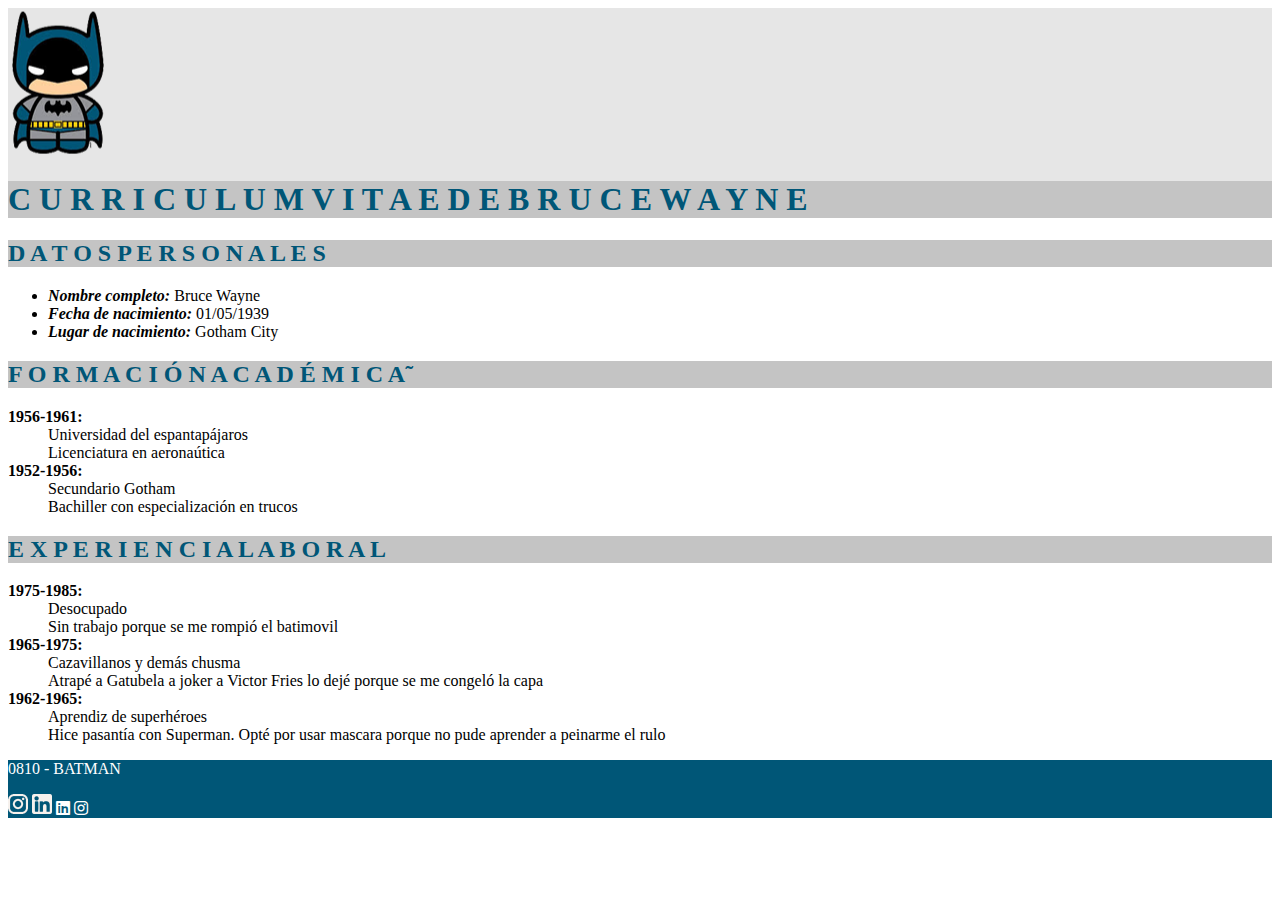
==== FrontEnd/CurriculumBatman/index.html @ 0f6983c4 "actualizacion para FronEnd" ====
<!DOCTYPE html>
<html lang="es">
<head>
    <meta charset="UTF-8">
    <meta http-equiv="X-UA-Compatible" content="IE=edge">
    <meta name="viewport" content="width=device-width, initial-scale=1.0">
    <title>Curriculum Batman</title>
    <link rel="stylesheet" href="./css/style.css">
</head>
<body>
    <link rel="stylesheet" href="https://use.fontawesome.com/releases/v5.15.2/css/all.css">
    <header>
        <div>
            <img src="./img/fotoPerfil.png" alt="logo">
        </div>
        <article>
        <h1>C U R R I C U L U M    V I T A E    D E    B R U C E    W A Y N E</h1>
        </article>
    </header>
    
    <main>
        <section id="datosPersonal">
            <h2>D A T O S   P E R S O N A L E S</h2>
            <ul>
                <li><span>Nombre completo:</span> Bruce Wayne</li>
                <li><span>Fecha de nacimiento:</span> 01/05/1939</li>
                <li><span>Lugar de nacimiento:</span> Gotham City</li>
            </ul>
        </section>

        <section id="formacionAcademica">
            <h2>F O R M A C I Ó N   A C A D É M I C A˜</h2>
            <dl>
                <dt>1956-1961:</dt>
                <dd>Universidad del espantapájaros</dd> 
                <dd>Licenciatura en aeronaútica</dd>
                <dt>1952-1956: </dt>
                <dd>Secundario Gotham</dd>
                <dd>Bachiller con especialización en trucos</dd>
            </dl>
        </section>       

        <section id="experienciaLaboral">
            <h2>E X P E R I E N C I A   L A B O R A L</h2>
            <dl>
                <dt>1975-1985:</dt>
                <dd>Desocupado</dd>
                <dd>Sin trabajo porque se me rompió el batimovil</dd>
                <dt>1965-1975: 
                <dd>Cazavillanos y demás chusma</dd>
                <dd>Atrapé a Gatubela a joker a Victor Fries lo dejé porque se me congeló la capa</dt>
                </dd>
                <dt>1962-1965:</dt>
                <dd>Aprendiz de superhéroes</dd>
                <dd>Hice pasantía con Superman. Opté por usar mascara porque no pude aprender a peinarme el rulo</dd>
            </dl>
        </section>
    </main>

    <footer>
        <p>0810 - BATMAN</p>
        <img src="./img/ico_instagram.png" alt="icono IG">
        <img src="./img/ico_linkedin.png" alt="icono linkedin">
        <i class="fab fa-linkedin"></i>
        <i class="fab fa-instagram"></i>
    </footer>
</body>
</html>
---- FrontEnd/CurriculumBatman/css/style.css ----
header{
    background-color: #E6E6E6;
}

header div img{
    width: 100px;
}

header article{
    background-color: #C4C4C4;
}

h1{
    font-family: 'Times New Roman';
    font-style: normal;
    font-weight: bold;
    color: #005677;

}

h2{
    background-color: #C4C4C4;
    color:#005677;
}
#datosPersonal span{
    font-style: italic;
    font-weight: bold;
}
dt{
    font-weight: bold;
}
footer{
    color: white;
    background-color: #005677;
}
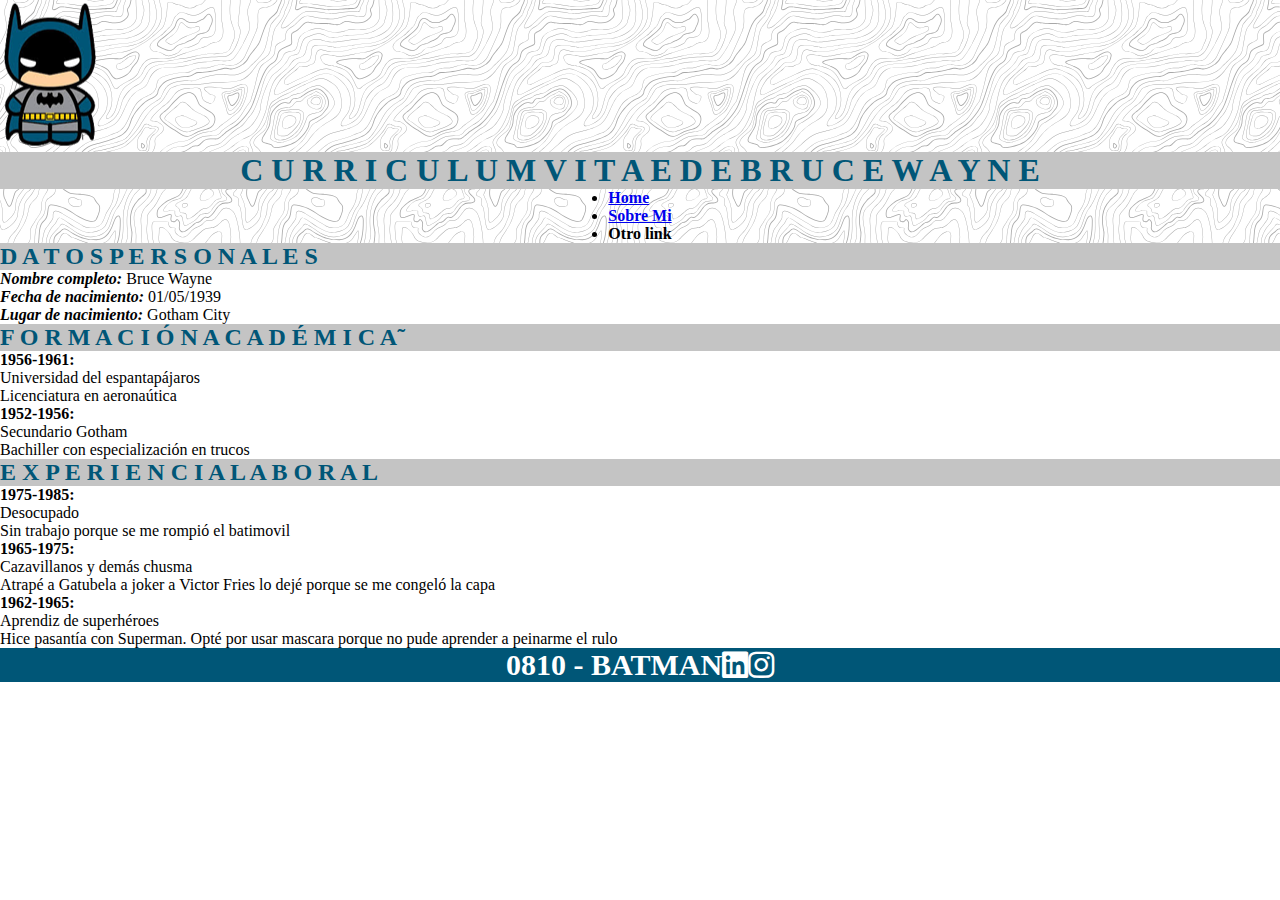
==== commit 9a943a20: "actualizacion" ====
--- a/FrontEnd/CurriculumBatman/index.html
+++ b/FrontEnd/CurriculumBatman/index.html
@@ -5,17 +5,29 @@
     <meta http-equiv="X-UA-Compatible" content="IE=edge">
     <meta name="viewport" content="width=device-width, initial-scale=1.0">
     <title>Curriculum Batman</title>
+    <link rel="stylesheet" href="https://use.fontawesome.com/releases/v5.15.2/css/all.css">
     <link rel="stylesheet" href="./css/style.css">
 </head>
 <body>
-    <link rel="stylesheet" href="https://use.fontawesome.com/releases/v5.15.2/css/all.css">
     <header>
         <div>
             <img src="./img/fotoPerfil.png" alt="logo">
         </div>
+        
         <article>
         <h1>C U R R I C U L U M    V I T A E    D E    B R U C E    W A Y N E</h1>
         </article>
+
+        <nav>
+            <ul>
+                <li><a href="./index.html">Home</a></li>
+                <li><a href="./sobreMi.html">Sobre Mi</a></li>
+                <li>Otro link</li>
+            </ul>
+        </nav>
+
+    
+    
     </header>
     
     <main>
@@ -59,8 +71,6 @@
 
     <footer>
         <p>0810 - BATMAN</p>
-        <img src="./img/ico_instagram.png" alt="icono IG">
-        <img src="./img/ico_linkedin.png" alt="icono linkedin">
         <i class="fab fa-linkedin"></i>
         <i class="fab fa-instagram"></i>
     </footer>
--- a/FrontEnd/CurriculumBatman/css/style.css
+++ b/FrontEnd/CurriculumBatman/css/style.css
@@ -1,7 +1,13 @@
-header{
-    background-color: #E6E6E6;
+*{
+    padding: 0;
+    margin: 0;
 }
 
+header{
+    background-color: #ffffff;
+    background-image: url("data:image/svg+xml,%3Csvg xmlns='http://www.w3.org/2000/svg' width='600' height='600' viewBox='0 0 600 600'%3E%3Cpath fill='%23000000' fill-opacity='0.34' d='M600 325.1v-1.17c-6.5 3.83-13.06 7.64-14.68 8.64-10.6 6.56-18.57 12.56-24.68 19.09-5.58 5.95-12.44 10.06-22.42 14.15-1.45.6-2.96 1.2-4.83 1.9l-4.75 1.82c-9.78 3.75-14.8 6.27-18.98 10.1-4.23 3.88-9.65 6.6-16.77 8.84-1.95.6-3.99 1.17-6.47 1.8l-6.14 1.53c-5.29 1.35-8.3 2.37-10.54 3.78-3.08 1.92-6.63 3.26-12.74 5.03a384.1 384.1 0 0 1-4.82 1.36c-2.04.58-3.6 1.04-5.17 1.52a110.03 110.03 0 0 0-11.2 4.05c-2.7 1.15-5.5 3.93-8.78 8.4a157.68 157.68 0 0 0-6.15 9.2c-5.75 9.07-7.58 11.74-10.24 14.51a50.97 50.97 0 0 1-4.6 4.22c-2.33 1.9-10.39 7.54-11.81 8.74a14.68 14.68 0 0 0-3.67 4.15c-1.24 2.3-1.9 4.57-2.78 8.87-2.17 10.61-3.52 14.81-8.2 22.1-4.07 6.33-6.8 9.88-9.83 12.99-.47.48-.95.96-1.5 1.48l-3.75 3.56c-1.67 1.6-3.18 3.12-4.86 4.9a42.44 42.44 0 0 0-9.89 16.94c-2.5 8.13-2.72 15.47-1.76 27.22.47 5.82.51 6.36.51 8.18 0 10.51.12 17.53.63 25.78.24 4.05.56 7.8.97 11.22h.9c-1.13-9.58-1.5-21.83-1.5-37 0-1.86-.04-2.4-.52-8.26-.94-11.63-.72-18.87 1.73-26.85a41.44 41.44 0 0 1 9.65-16.55c1.67-1.76 3.18-3.27 4.83-4.85.63-.6 3.13-2.96 3.75-3.57a71.6 71.6 0 0 0 1.52-1.5c3.09-3.16 5.86-6.76 9.96-13.15 4.77-7.42 6.15-11.71 8.34-22.44.86-4.21 1.5-6.4 2.68-8.6.68-1.25 1.79-2.48 3.43-3.86 1.38-1.15 9.43-6.8 11.8-8.72 1.71-1.4 3.26-2.81 4.7-4.3 2.72-2.85 4.56-5.54 10.36-14.67a156.9 156.9 0 0 1 6.1-9.15c3.2-4.33 5.9-7.01 8.37-8.07 3.5-1.5 7.06-2.77 11.1-4.02a233.84 233.84 0 0 1 7.6-2.2l2.38-.67c6.19-1.79 9.81-3.16 12.98-5.15 2.14-1.33 5.08-2.33 10.27-3.65l6.14-1.53c2.5-.63 4.55-1.2 6.52-1.82 7.24-2.27 12.79-5.06 17.15-9.05 4.05-3.72 9-6.2 18.66-9.9l4.75-1.82c1.87-.72 3.39-1.31 4.85-1.91 10.1-4.15 17.07-8.32 22.76-14.4 6.05-6.45 13.95-12.4 24.49-18.92 1.56-.96 7.82-4.6 14.15-8.33v-64.58c-4 8.15-8.52 14.85-12.7 17.9-2.51 1.82-5.38 4.02-9.04 6.92a1063.87 1063.87 0 0 0-6.23 4.98l-1.27 1.02a2309.25 2309.25 0 0 1-4.87 3.9c-7.55 6-12.9 10.05-17.61 13.19-3.1 2.06-3.86 2.78-8.06 7.13-5.84 6.07-11.72 8.62-29.15 10.95-11.3 1.5-20.04 4.91-30.75 11.07-1.65.94-7.27 4.27-6.97 4.1-2.7 1.58-4.69 2.69-6.64 3.66-5.63 2.8-10.47 4.17-15.71 4.17-17.13 0-41.44 11.51-51.63 22.83-12.05 13.4-31.42 27.7-45.25 31.16-7.4 1.85-11.85 7.05-14.04 14.69-1.26 4.4-1.58 8.28-1.58 13.82 0 .82.01.98.24 3.63.45 5.18.35 8.72-.77 13.26-1.53 6.2-4.89 12.6-10.59 19.43-13.87 16.65-22.88 46.58-22.88 71.68 0 2.39.02 4.26.06 8.75.12 10.8.1 15.8-.22 21.95-.56 11.18-2.09 20.73-5 29.3h-1.05c2.94-8.56 4.49-18.12 5.05-29.35.31-6.13.34-11.1.22-21.9-.04-4.48-.06-6.36-.06-8.75 0-25.32 9.07-55.47 23.12-72.32 5.6-6.72 8.88-12.99 10.38-19.03 1.09-4.4 1.18-7.85.74-12.93-.23-2.7-.24-2.86-.24-3.72 0-5.62.32-9.57 1.62-14.1 2.28-7.95 6.97-13.44 14.76-15.39 13.6-3.4 32.82-17.59 44.75-30.84C409 360.14 433.58 348.5 451 348.5c5.07 0 9.77-1.33 15.26-4.07 1.93-.96 3.9-2.05 6.58-3.62-.3.18 5.33-3.16 6.98-4.11 10.82-6.21 19.66-9.67 31.11-11.2 17.23-2.3 22.9-4.75 28.57-10.64 4.25-4.41 5.04-5.16 8.22-7.28 4.68-3.11 10.01-7.14 17.55-13.14a1113.33 1113.33 0 0 0 4.86-3.89l1.28-1.02a4668.54 4668.54 0 0 1 6.23-4.98c3.67-2.9 6.55-5.12 9.07-6.95 4.37-3.19 9.16-10.56 13.29-19.4v66.9zm0-116.23c-.62.01-1.27.06-1.95.13-6.13.63-13.83 3.45-21.83 7.45-3.64 1.82-8.46 2.67-14.17 2.71-4.7.04-9.72-.47-14.73-1.33-1.7-.3-3.26-.61-4.67-.93a31.55 31.55 0 0 0-3.55-.57 273.4 273.4 0 0 0-16.66-.88c-10.42-.16-17.2.74-17.97 2.73-.38.97.6 2.55 3.03 4.87 1.01.97 2.22 2.03 4.04 3.55a1746.07 1746.07 0 0 0 4.79 4.02c1.39 1.2 3.1 1.92 5.5 2.5.7.16.86.2 2.64.54 3.53.7 5.03 1.25 6.15 2.63 1.41 1.76 1.4 4.54-.15 8.88-2.44 6.83-5.72 10.05-10.19 10.33-3.63.23-7.6-1.29-14.52-5.06-4.53-2.47-6.82-7.3-8.32-15.26-.17-.87-.32-1.78-.5-2.86l-.43-2.76c-1.05-6.58-1.9-9.2-3.73-10.11-.81-.4-1.59-.74-2.36-1-2.27-.77-4.6-1.02-8.1-.92-2.29.07-14.7 1-13.77.93-20.55 1.37-28.8 5.05-37.09 14.99a133.07 133.07 0 0 0-4.25 5.44l-2.3 3.09-2.51 3.32c-4.1 5.36-7.06 8.48-10.39 11.12-.65.52-1.33 1.04-2.13 1.62l-4.11 2.94a106.8 106.8 0 0 0-5.16 3.99c-4.55 3.74-9.74 8.6-16.25 15.38-8.25 8.58-11.78 13.54-11.7 15.95.07 1.65 1.64 2.11 6.79 2.38 1.61.09 2.15.12 2.98.2 2.95.24 5.09.73 6.81 1.68 7.48 4.15 11.63 7.26 13.95 11.58 3.3 6.15.8 12.88-8.89 20.26-8.28 6.3-11.1 10.37-11.31 14.96-.06 1.17 0 1.93.26 4.43.69 6.47.25 10.65-2.8 17.42a44.23 44.23 0 0 1-4.16 7.53c-2.82 3.97-5.47 5.74-10.6 7.69-.43.16-3.34 1.23-4.27 1.59-1.8.68-3.38 1.36-5.01 2.14-4.18 2-8.4 4.6-13.1 8.24-8.44 6.51-13.23 14.56-15.98 25.06-1.1 4.2-1.55 6.81-2.8 15.21-1.26 8.6-2.17 12.64-4.08 16.55-2.1 4.28-11.93 26.59-12.97 28.88a382.7 382.7 0 0 1-6.37 13.41c-4.07 8.11-7.61 14.07-10.73 17.81-5.38 6.46-8.98 14.37-13.77 28.42a810.14 810.14 0 0 0-1.89 5.6c-1.8 5.35-2.96 8.6-4.26 11.85-6.13 15.32-25.43 26.31-46.46 26.31-11.2 0-20.58-2.74-31.02-8.55-5.6-3.13-4.55-2.42-22.26-14.54-14.33-9.8-17.7-10.73-20.47-6.9-.37.5-1.81 2.74-1.83 2.77a52.24 52.24 0 0 1-4.94 5.9c-.73.79-5.52 5.87-6.97 7.45-2.38 2.6-4.3 4.81-5.98 6.93a45.6 45.6 0 0 0-5.08 7.66c-1.29 2.57-1.9 5.25-2.66 10.6a997.6 997.6 0 0 1-.46 3.18h-1l.47-3.32c.77-5.45 1.4-8.2 2.75-10.9a46.54 46.54 0 0 1 5.2-7.84c1.7-2.14 3.63-4.38 6.03-6.98 1.45-1.59 6.24-6.68 6.96-7.46a51.58 51.58 0 0 0 4.84-5.78s1.47-2.26 1.86-2.8c3.25-4.5 7.08-3.44 21.84 6.67 17.67 12.08 16.62 11.38 22.19 14.48 10.3 5.73 19.5 8.43 30.53 8.43 20.65 0 39.57-10.77 45.54-25.69a219.7 219.7 0 0 0 4.24-11.8 6752.32 6752.32 0 0 0 1.88-5.6c4.83-14.16 8.47-22.14 13.96-28.73 3.05-3.66 6.56-9.57 10.6-17.61 1.97-3.93 4.04-8.31 6.35-13.38 1.03-2.28 10.88-24.61 12.98-28.91 1.85-3.79 2.75-7.76 4-16.25 1.24-8.44 1.7-11.07 2.81-15.32 2.8-10.7 7.71-18.94 16.33-25.6a73.18 73.18 0 0 1 13.29-8.35c1.66-.8 3.27-1.48 5.08-2.18.94-.36 3.86-1.43 4.28-1.59 4.95-1.88 7.44-3.55 10.14-7.33 1.35-1.9 2.68-4.3 4.06-7.37 2.97-6.58 3.39-10.59 2.72-16.9a27.13 27.13 0 0 1-.27-4.58c.22-4.94 3.21-9.24 11.7-15.7 9.33-7.11 11.66-13.34 8.62-19-2.2-4.09-6.25-7.12-13.55-11.17-1.57-.88-3.6-1.33-6.42-1.57-.8-.07-1.34-.1-2.95-.19-5.77-.3-7.63-.85-7.72-3.34-.1-2.81 3.5-7.87 11.97-16.69 6.53-6.8 11.75-11.69 16.33-15.45 1.79-1.47 3.42-2.72 5.2-4.03l4.12-2.94c.79-.58 1.46-1.08 2.1-1.59 3.26-2.6 6.16-5.65 10.21-10.94a383.2 383.2 0 0 0 2.5-3.32l2.31-3.09c1.8-2.39 3.04-4 4.29-5.48 8.47-10.17 16.98-13.96 37.27-15.3-.44.02 12-.9 14.32-.98 3.62-.1 6.05.16 8.46.98.8.27 1.62.62 2.47 1.04 2.27 1.14 3.17 3.87 4.27 10.85l.44 2.76c.17 1.07.33 1.97.5 2.83 1.44 7.69 3.62 12.29 7.8 14.57 6.76 3.68 10.6 5.15 13.99 4.94 4-.25 6.99-3.17 9.3-9.67 1.45-4.04 1.46-6.49.32-7.92-.9-1.12-2.28-1.62-5.57-2.27a55.8 55.8 0 0 1-2.67-.55c-2.54-.6-4.39-1.4-5.93-2.71a252.63 252.63 0 0 0-4.78-4.01 84.35 84.35 0 0 1-4.08-3.6c-2.73-2.6-3.86-4.43-3.28-5.95 1.02-2.64 7.82-3.54 18.93-3.37a230.56 230.56 0 0 1 16.73.88c2.76.39 3.2.49 3.68.6 1.4.3 2.95.62 4.62.91a82.9 82.9 0 0 0 14.56 1.32c5.56-.04 10.24-.86 13.73-2.6 8.1-4.05 15.89-6.9 22.17-7.56.7-.07 1.4-.11 2.05-.13v1zm0-100.94v1.5c-8.62 16.05-17.27 29.55-23.65 35.92-3.19 3.2-7.62 4.9-13.54 5.56-4.45.48-8.28.4-19.18-.2-9.91-.55-15.32-.44-20.52.78a84.05 84.05 0 0 1-15 2.11l-2.25.14c-12.49.75-19.37 1.78-32.72 5.74-4.5 1.33-9.27 2.49-14.3 3.48a246.27 246.27 0 0 1-32.6 3.97c-7.56.45-13.21.57-20.24.57-5.4 0-11.9 1.61-18 5.18-8.3 4.87-15.06 12.87-19.53 24.5a68.57 68.57 0 0 1-4.56 9.8c-3.6 6.2-6.92 8.99-13.38 12.18l-4.03 1.96a64.48 64.48 0 0 0-15.16 10.25c-8.2 7.33-13.72 16.63-22.54 35.6l-2.08 4.49c-7.3 15.7-11.5 23.3-17.35 29.87-7.7 8.66-20.25 14.42-40.31 20.08-4.37 1.23-19.04 5.08-19.24 5.13-6.92 1.87-11.68 3.34-15.63 4.92-10.55 4.22-18.71 10.52-36.38 26.52l-1.7 1.54c-8.58 7.76-13.41 11.9-18.81 15.88-3.95 2.9-8 5.67-12.97 8.91-2.06 1.34-10.3 6.6-12.33 7.94-11.52 7.5-18.53 13.04-24.62 20.08a62.01 62.01 0 0 0-6.44 8.85c-4.13 6.91-6.27 13.15-9.2 25.11l-1.54 6.26c-.6 2.45-1.15 4.54-1.72 6.58-2.97 10.7-6.9 17.36-14.78 26.91L69.6 491a148.51 148.51 0 0 0-4.19 5.3 23.9 23.9 0 0 0-3.44 6.28c-1.16 3.23-1.52 5.9-1.87 11.94-.58 10.05-1.42 15.04-4.63 22.67-1.57 3.72-5.66 14.02-6.41 15.8a73.46 73.46 0 0 1-3.57 7.4c-2.88 5.14-6.71 10.12-13.12 16.95-5.96 6.36-8.87 10.9-10.61 16a56.88 56.88 0 0 0-1.38 4.82l-.46 1.84h-1.03l.52-2.08c.52-2.09.92-3.49 1.4-4.9 1.8-5.25 4.78-9.9 10.84-16.36 6.35-6.78 10.13-11.7 12.97-16.77a72.5 72.5 0 0 0 3.52-7.29c.75-1.76 4.84-12.06 6.4-15.8 3.17-7.5 3.99-12.4 4.56-22.33.35-6.14.72-8.88 1.93-12.23a24.9 24.9 0 0 1 3.58-6.54c1.27-1.7 2.6-3.37 4.22-5.34l4.11-4.95c7.8-9.46 11.66-16 14.59-26.54.56-2.04 1.1-4.12 1.71-6.56l1.53-6.26c2.96-12.04 5.13-18.36 9.32-25.39 1.84-3.08 4-6.05 6.54-8.99 6.17-7.12 13.24-12.7 24.83-20.26 2.05-1.33 10.28-6.6 12.33-7.94 4.96-3.22 9-5.98 12.92-8.87 5.37-3.95 10.19-8.08 18.74-15.82l1.7-1.54c17.76-16.09 25.98-22.43 36.67-26.7 4-1.6 8.8-3.09 15.75-4.96.21-.06 14.87-3.9 19.22-5.13 19.9-5.61 32.32-11.31 39.85-19.78 5.76-6.48 9.93-14.02 17.18-29.64l2.09-4.5c8.87-19.07 14.44-28.46 22.77-35.9a65.48 65.48 0 0 1 15.38-10.4l4.04-1.97c6.3-3.1 9.47-5.77 12.96-11.77a67.6 67.6 0 0 0 4.48-9.67c4.56-11.84 11.47-20.02 19.97-25 6.25-3.66 12.93-5.32 18.5-5.32 7.01 0 12.65-.12 20.17-.57a245.3 245.3 0 0 0 32.47-3.96c5-.98 9.75-2.13 14.22-3.45 13.43-3.98 20.38-5.02 32.94-5.78l2.24-.14c5.76-.37 9.8-.9 14.85-2.09 5.31-1.25 10.79-1.35 22.6-.7 9.04.5 12.84.58 17.21.1 5.71-.62 9.94-2.26 12.95-5.26 6.44-6.45 15.3-20.37 24.35-36.72zm0 450.21c-1.28-4.6-2.2-10.55-3.33-20.25l-.24-2.04-.23-2.03c-1.82-15.7-3.07-21.98-5.55-24.47-2.46-2.46-3.04-5.03-2.52-8.64.1-.6.18-1.1.39-2.15.69-3.54.77-5.04.08-6.84-.91-2.38-3.31-4.41-7.79-6.26-5.08-2.09-6.52-4.84-4.89-8.44.66-1.45 1.79-3.02 3.52-5.01 1.04-1.2 5.48-5.96 5.08-5.53 6.15-6.7 8.98-11.34 8.98-16.48a15.2 15.2 0 0 1 6.5-12.89v1.26a14.17 14.17 0 0 0-5.5 11.63c0 5.47-2.93 10.29-9.24 17.16.38-.42-4.04 4.33-5.07 5.5-1.67 1.93-2.75 3.43-3.36 4.77-1.37 3.04-.23 5.22 4.36 7.1 4.71 1.95 7.32 4.16 8.34 6.83.78 2.04.7 3.67-.03 7.4-.2 1.03-.3 1.51-.38 2.09-.48 3.33.03 5.59 2.23 7.8 2.74 2.74 3.98 8.96 5.84 25.06l.24 2.03.23 2.04c.82 7.01 1.53 12.06 2.34 16.03v4.33zm0-62.16c-1.4-3.13-4.43-9.9-4.95-11.17-1.02-2.53-1.25-3.8-.91-5.18.2-.84 2.05-4.68 2.32-5.33a70.79 70.79 0 0 0 3.54-11.2v3.99a62.82 62.82 0 0 1-2.62 7.6c-.31.75-2.09 4.46-2.27 5.18-.28 1.12-.08 2.22.87 4.57.41 1.02 2.5 5.7 4.02 9.09v2.45zm0-85.09c-1.65 1.66-3.66 2.9-6.4 4.13-.25.1-13.97 5.47-20.4 8.43-9.35 4.32-16.7 5.9-23.03 5.25-5.08-.53-9.02-2.25-14.77-5.92l-3.2-2.07a77.4 77.4 0 0 0-5.44-3.27c-4.05-2.18-3.25-5.8 1.47-10.47 3.71-3.68 9.6-7.93 18.73-13.8l4.46-2.82c17.95-11.33 18.22-11.5 22.27-14.74 11.25-9 19.69-14.02 26.31-15.1v1.02c-6.37 1.1-14.62 6-25.69 14.86-4.1 3.28-4.34 3.44-22.36 14.8a652.4 652.4 0 0 0-4.45 2.83c-9.07 5.83-14.92 10.05-18.57 13.66-4.31 4.28-4.95 7.13-1.7 8.88 1.7.91 3.29 1.88 5.5 3.3l3.2 2.08c5.64 3.59 9.45 5.25 14.34 5.76 6.13.64 13.32-.9 22.52-5.15 6.46-2.98 20.18-8.35 20.4-8.44 3.04-1.37 5.1-2.71 6.81-4.69v1.47zm0-41.37v1c-6.56.26-12.11 3.13-19.71 9.08l-4.63 3.68a51.87 51.87 0 0 1-4.4 3.14c-.82.52-5.51 3.33-6.22 3.76-3.31 2-6.15 3.8-8.87 5.6a112.61 112.61 0 0 0-8.16 5.92c-4.61 3.72-7.4 6.9-7.97 9.35-.63 2.67 1.48 4.53 7.05 5.46 10.7 1.78 20.92-.05 30.45-4.65a61.96 61.96 0 0 0 17.1-12.2 41.8 41.8 0 0 0 5.36-7.42v1.92a38.94 38.94 0 0 1-4.64 6.19 62.95 62.95 0 0 1-17.39 12.41c-9.7 4.68-20.13 6.55-31.05 4.73-6.06-1-8.65-3.29-7.85-6.67.64-2.74 3.53-6.05 8.31-9.9 2.35-1.9 5.1-3.88 8.24-5.97 2.73-1.82 5.58-3.61 8.9-5.62.72-.44 5.4-3.24 6.22-3.75 1.26-.8 2.6-1.76 4.3-3.09.8-.62 3.9-3.1 4.63-3.67 7.77-6.1 13.49-9.04 20.33-9.3zm0-154.6v1c-1.75-.24-4.3.23-7.82 1.55-10.01 3.75-13.8 5.07-19.15 6.76-1.78.56-2.63.83-3.87 1.24-1.48.5-3.16.76-6.74 1.16a1550.34 1550.34 0 0 0-2.64.3c-7.8.94-11.28 2.47-11.28 6.07 0 4.45 2.89 13.18 7.96 25.81a57.34 57.34 0 0 1 2.33 7.6 258.32 258.32 0 0 1 .84 3.46c1.86 7.62 3.17 10.71 5.56 11.67 2.21.88 4.7.6 7.47-.72 3.48-1.69 7.22-4.94 11.2-9.47 1.52-1.7 2.97-3.49 4.59-5.57l3.16-4.1c2.59-3.23 6.07-12.21 8.39-20.23v3.45c-2.29 7.2-5.27 14.5-7.61 17.41-.44.55-2.67 3.46-3.15 4.09-1.63 2.1-3.1 3.9-4.62 5.62-4.08 4.61-7.9 7.94-11.53 9.7-2.99 1.44-5.77 1.75-8.28.74-2.84-1.13-4.2-4.34-6.15-12.35a2097.48 2097.48 0 0 1-.84-3.46c-.8-3.2-1.47-5.45-2.28-7.46-5.14-12.8-8.04-21.55-8.04-26.19 0-4.37 3.84-6.06 12.16-7.07a160.9 160.9 0 0 1 2.65-.3c3.5-.39 5.15-.64 6.53-1.1 1.26-.42 2.1-.7 3.88-1.26 5.34-1.68 9.11-3 19.1-6.74 3.53-1.32 6.22-1.84 8.18-1.61zM0 292c10.13-11.31 18.13-23.2 23.07-35.39 3.3-8.14 6.09-16.12 10.81-30.55l1.59-4.84c6.53-19.94 10.11-29.82 14.77-39.56 6.07-12.72 12.55-21.18 20.27-25.54 6.66-3.76 10.2-7.86 12.22-13.15a46.6 46.6 0 0 0 1.86-6.58c1.23-5.2 2.05-7.59 3.93-10.36 2.45-3.62 6.27-6.53 12.1-8.96 15.78-6.58 16.73-7.04 18.05-9.01.65-.98.83-2.15.74-4.51-.03-.73-.23-3.82-.24-4A93.8 93.8 0 0 1 119 94c0-10.04.18-11.37 2.37-13.15.52-.42 1.13-.8 2.07-1.3.27-.14 2.18-1.12 2.84-1.48a68.4 68.4 0 0 0 9.12-5.87c2.06-1.54 2.64-2.14 8.01-7.93 3.78-4.09 6.21-6.36 8.96-8.12 3.64-2.33 7.2-3.12 10.9-2.11 4.4 1.2 10.81 2 18.78 2.46 6.9.4 12.9.5 21.95.5 4.87 0 8.97.47 15.4 1.57 7.77 1.33 9.3 1.54 12.38 1.54 4.05 0 7.43-.88 10.68-2.95 5.06-3.22 8.11-4.67 11.2-5.2 3.62-.64 4.77-.46 16.55 2.06 17.26 3.7 30.85 1.36 41.06-9.7 5.1-5.53 5.48-8.9 3.48-14.8-.83-2.42-1.03-3.1-1.17-4.3-.29-2.52.5-4.71 2.71-6.93 2.65-2.65 4.72-9.17 6.22-18.29h2.03c-1.56 9.71-3.77 16.65-6.83 19.7-1.79 1.8-2.36 3.39-2.14 5.28.11 1 .3 1.63 1.07 3.9 2.22 6.53 1.76 10.66-3.9 16.8-10.77 11.66-25.07 14.13-42.95 10.3-11.42-2.45-12.55-2.62-15.78-2.06-2.77.48-5.62 1.84-10.47 4.92a20.93 20.93 0 0 1-11.76 3.27c-3.25 0-4.81-.22-12.73-1.57C212.74 59.46 208.73 59 204 59c-9.1 0-15.11-.1-22.07-.5-8.09-.47-14.62-1.29-19.2-2.54-5.62-1.53-10.17 1.38-17.85 9.66-5.5 5.94-6.08 6.53-8.28 8.18a70.38 70.38 0 0 1-9.38 6.03c-.68.37-2.58 1.35-2.84 1.49-.84.44-1.35.76-1.75 1.08C121.16 83.6 121 84.8 121 94c0 1.85.06 3.54.17 5.44 0 .17.2 3.28.24 4.03.1 2.75-.13 4.29-1.08 5.71-1.67 2.5-2.27 2.8-18.95 9.74-5.48 2.29-8.99 4.96-11.2 8.24-1.71 2.51-2.47 4.73-3.64 9.7-.83 3.5-1.21 4.92-1.94 6.83-2.18 5.73-6.05 10.19-13.1 14.18-7.3 4.12-13.55 12.28-19.46 24.66-4.6 9.64-8.17 19.46-14.67 39.32l-1.58 4.84c-4.75 14.47-7.54 22.48-10.86 30.69-5.28 13.01-13.95 25.65-24.93 37.6v-2.97zm0 78v-.5l1-.01c6.32 0 7.47 5.2 4.6 13.36a60.36 60.36 0 0 1-5.6 11.3v-1.92a57.76 57.76 0 0 0 4.65-9.72c2.69-7.6 1.71-12.02-3.65-12.02-.34 0-.67 0-1 .02v-46.59a340.96 340.96 0 0 0 13.71-8.34c13.66-9.46 29.79-37.6 29.79-53.59 0-18.1 21.57-72.64 32.23-79.42 12.71-8.09 32.24-27.96 35.8-37.75 1.93-5.3 5.5-7.27 14.42-9.37 6.15-1.44 8.64-2.42 10.67-4.79 1.5-1.74 2.72-4.79 4.33-10.3.23-.78 1.9-6.68 2.43-8.46 3.62-12.08 7.3-18.49 13.47-20.39 2.5-.76 3.03-.98 9.74-3.7 7.49-3.03 11.97-4.43 17.12-4.92 6.75-.65 13.13.75 19.55 4.67 5.43 3.32 12.19 4.72 20.17 4.56 6.03-.12 12.2-1.07 19.83-2.8 1.82-.4 7.38-1.74 8.26-1.94 2.69-.6 4.34-.89 5.48-.89 4.97 0 8.93-.05 14.2-.27 7.9-.32 15.56-.92 22.75-1.88 8.5-1.14 15.9-2.73 21.88-4.82 18.9-6.62 32.64-18.3 33.67-27.59.29-2.56.4-2.96 2.79-11.11 2.33-7.95 3.21-12.93 2.72-18.23-.2-2.24-.69-4.38-1.48-6.42-1.5-3.92-2.63-9.4-3.43-16.18h.9c.77 6.47 1.89 11.72 3.47 15.82a24.93 24.93 0 0 1 1.54 6.69c.5 5.46-.4 10.54-2.77 18.6-2.36 8.06-2.47 8.47-2.74 10.95-1.09 9.75-15.1 21.68-34.33 28.41-6.06 2.12-13.52 3.72-22.09 4.87-7.22.96-14.92 1.57-22.83 1.89-5.3.21-9.27.27-14.25.27-1.04 0-2.64.27-5.26.87-.87.2-6.43 1.53-8.26 1.94-7.68 1.73-13.92 2.7-20.03 2.82-8.15.17-15.1-1.27-20.71-4.7-6.23-3.81-12.4-5.16-18.93-4.54-5.04.48-9.44 1.86-16.84 4.86-6.75 2.74-7.29 2.95-9.82 3.73-5.73 1.76-9.28 7.96-12.81 19.72-.53 1.77-2.2 7.66-2.43 8.46-1.66 5.65-2.91 8.78-4.53 10.67-2.22 2.58-4.84 3.62-12.01 5.3-7.8 1.83-11.13 3.66-12.9 8.54-3.65 10.04-23.32 30.06-36.2 38.25C65.94 190 44.5 244.2 44.5 262c0 16.34-16.3 44.78-30.22 54.41-2.14 1.48-8.24 5.12-14.28 8.68v-1.16 46.09zm0-173.7v-1.11c7.42-3.82 14.55-10.23 21.84-18.98 3.8-4.56 14.21-18.78 15.79-20.55 1.8-2.04 4.06-3.96 7.42-6.45 1.08-.8 4.92-3.57 5.49-3.99 9.36-6.85 14-11.96 15.98-19.36.8-2.98 1.54-6.78 2.46-12.3.23-1.44 2-12.46 2.56-15.79 2.87-16.77 5.73-26.79 10.07-32.1C92.46 52.43 101.5 38.13 101.5 33c0-2.54.34-3.35 6.05-15.71.68-1.49 1.25-2.74 1.77-3.93 2.5-5.75 3.9-10.04 4.14-13.36h1c-.23 3.48-1.66 7.87-4.23 13.76-.52 1.2-1.09 2.45-1.78 3.95-5.54 12.01-5.95 12.99-5.95 15.29 0 5.47-9.09 19.84-20.11 33.31-4.2 5.12-7.03 15.06-9.86 31.64-.57 3.33-2.33 14.33-2.57 15.78-.92 5.56-1.67 9.38-2.48 12.4-2.05 7.68-6.82 12.93-16.35 19.91l-5.49 3.98c-3.3 2.45-5.51 4.34-7.27 6.31-1.53 1.73-11.94 15.93-15.76 20.53-7.52 9.02-14.88 15.6-22.61 19.46zm0 361.83v-4.33c.48 2.36 1 4.35 1.6 6.15 2 6.03 4.6 8.26 8.19 6.59C28.76 557.69 43.5 542.4 43.5 527c0-16.2 6.37-31.99 17.1-46.3 1.88-2.5 3.66-4.4 5.53-6 .73-.62 1.45-1.18 2.3-1.8l2-1.43c3.68-2.68 5.32-5.28 7.08-12.59.75-3.07 1.38-5.02 4.2-13.26l.63-1.88c3.24-9.58 4.56-14.97 4.17-18.65-.48-4.43-3.8-5.23-11.3-1.64a81.12 81.12 0 0 1-9.15 3.7c-13.89 4.67-26.96 5.8-42.66 5.42l-1.95-.05-1.45-.02a39.8 39.8 0 0 0-15.05 2.96A21.81 21.81 0 0 0 0 438.37v-1.26a23.55 23.55 0 0 1 4.55-2.57 40.77 40.77 0 0 1 16.92-3.02l1.95.05c15.6.38 28.57-.75 42.32-5.37a80.12 80.12 0 0 0 9.04-3.65c8.04-3.84 12.16-2.85 12.72 2.43.42 3.89-.92 9.34-4.21 19.08l-.64 1.88c-2.8 8.2-3.43 10.15-4.16 13.18-1.82 7.52-3.59 10.34-7.47 13.16l-2 1.43c-.84.6-1.54 1.15-2.25 1.75a35.45 35.45 0 0 0-5.37 5.84c-10.61 14.15-16.9 29.74-16.9 45.7 0 15.88-15 31.45-34.29 40.45-4.3 2.01-7.39-.66-9.56-7.18-.23-.68-.44-1.39-.65-2.13zm0-62.16v-2.45l1.46 3.27c2.1 4.8 3.46 10.33 4.26 16.77.66 5.3.84 9.3 1.04 18.5.2 9.32.5 12.75 1.63 15.05 1.28 2.6 3.67 2.35 8.29-1.5 17.14-14.3 21.82-22.9 21.82-38.62 0-7.17 1.1-12.39 3.7-17.68 2.27-4.67 3.65-6.62 13.4-19.62a69.8 69.8 0 0 1 7.6-8.79 44.76 44.76 0 0 1 3.54-3.06c.38-.3.64-.52.89-.74a10.47 10.47 0 0 0 2.63-3.32 35.78 35.78 0 0 0 2.26-5.94l.37-1.2.36-1.15c.29-.91.48-1.55.66-2.16.45-1.53.74-2.68.91-3.66.38-2.2.12-3.49-.85-4.15-2.35-1.61-9.28-.24-23.8 4.94-9.54 3.4-16.12 4.17-27.85 4.26-7.71.06-10.43.4-13.25 2.12-3.48 2.12-5.84 6.4-7.58 14.26-.5 2.2-.99 4.19-1.49 5.98v-3.98l.51-2.22c1.8-8.1 4.28-12.6 8.04-14.9 3.04-1.85 5.86-2.2 13.77-2.26 11.61-.09 18.1-.84 27.51-4.2 14.93-5.32 21.95-6.71 24.7-4.83 1.38.94 1.71 2.6 1.28 5.15a33.69 33.69 0 0 1-.94 3.78l-.66 2.17-.36 1.15-.37 1.2a36.64 36.64 0 0 1-2.33 6.1c-.8 1.53-1.61 2.52-2.86 3.61l-.92.77-1.02.83c-.9.74-1.65 1.4-2.47 2.18a68.84 68.84 0 0 0-7.48 8.66c-9.7 12.93-11.07 14.87-13.31 19.46-2.52 5.15-3.59 10.22-3.59 17.24 0 16.04-4.82 24.91-22.18 39.38-5.04 4.2-8.18 4.55-9.83 1.18-1.22-2.5-1.52-5.94-1.73-15.47-.2-9.16-.38-13.15-1.03-18.4-.79-6.34-2.12-11.8-4.19-16.49L0 495.98zM379.27 0h1.04l1.5 5.26c3.28 11.56 4.89 19.33 5.26 27.8.49 11.01-1.52 21.26-6.63 31.17-7.8 15.13-20.47 26.5-36.22 34.1-12.38 5.96-26.12 9.17-36.22 9.17-6.84 0-17.24 1.38-37.27 4.62l-2.27.37c-24.5 3.99-31.65 5-37.46 5-3.49 0-4.08-.08-19.54-2.8-3.56-.64-6.32-1.1-9-1.5-20.23-2.96-31-1.2-31.96 7.86-.1.85-.18 1.72-.29 2.81l-.27 2.73c-1.1 10.9-2.02 15.73-4.31 19.96-2.9 5.34-7.77 7.95-15.63 7.95-10.2 0-12.92.6-15.5 3.17.52-.51-5.03 5.85-8.16 8.7-2.75 2.5-14.32 12.55-15.77 13.83a341.27 341.27 0 0 0-6.54 5.92c-6.97 6.49-11.81 11.76-14.6 16.15-5.92 9.3-10.48 18.04-11.69 24.08-1.66 8.3 3.67 9.54 19.02 1.21a626.23 626.23 0 0 1 44.54-21.9c3.5-1.56 14.04-6.2 15.68-6.95 5.05-2.25 8.3-3.8 10.78-5.15l1.95-1.07 2.18-1.18c1.76-.94 3.38-1.76 5-2.55 18.1-8.72 34.48-10.46 50.33-1.2 22.89 13.34 38.28 37.02 38.28 56.44 0 19.12-.73 25.13-5.18 33.2a45.32 45.32 0 0 1-4.94 7.12c-6.47 7.77-11.81 16.2-12.76 21.27-1.2 6.34 4.69 7.03 20.17-.05 13.31-6.08 22.4-14.95 28.5-26.32a80.51 80.51 0 0 0 6.1-15.13c.9-2.98 3.17-11.65 3.41-12.48a29.02 29.02 0 0 1 1.75-4.83c7.47-14.93 21.09-30.5 36.25-37.24 7.61-3.38 13-9.65 19.4-20.79.84-1.48 4.26-7.64 5.14-9.17 3.52-6.1 6.22-9.7 9.37-11.98 10.15-7.4 28.7-11.1 50.29-11.1 7.52 0 16.54-1.24 27.51-3.58a420.1 420.1 0 0 0 14.96-3.52c-1.3.33 15.54-3.98 19.42-4.89 14.15-3.33 41.07-5.01 64.11-5.01 17.36 0 27.82-9.23 38.53-38.67 6.62-18.21 6.62-26.37 2.69-34.35l-1.18-2.37A13.36 13.36 0 0 1 587.5 58c0-4.03 0-4.01 2.5-24.56.46-3.73.8-6.74 1.12-9.64.9-8.45 1.38-15.2 1.38-20.8 0-.94-.02-1.94-.04-3h1c.03 1.06.04 2.06.04 3 0 5.65-.48 12.43-1.39 20.9-.3 2.91-.66 5.93-1.11 9.66-2.5 20.45-2.5 20.47-2.5 24.44 0 1.97.45 3.57 1.45 5.68.24.51 1.16 2.35 1.17 2.36 4.06 8.24 4.06 16.68-2.65 35.13-10.84 29.8-21.63 39.33-39.47 39.33-22.96 0-49.83 1.68-63.89 4.99-3.86.9-20.69 5.2-19.4 4.88a421.05 421.05 0 0 1-14.99 3.53c-11.04 2.35-20.11 3.6-27.72 3.6-21.4 0-39.76 3.67-49.7 10.9-3 2.19-5.64 5.7-9.1 11.68-.87 1.52-4.29 7.68-5.14 9.17-6.49 11.3-12 17.71-19.86 21.2-14.9 6.63-28.38 22.03-35.75 36.77a28.17 28.17 0 0 0-1.69 4.67c-.23.8-2.5 9.49-3.4 12.5a81.48 81.48 0 0 1-6.19 15.3c-6.2 11.56-15.44 20.58-28.96 26.76-16.1 7.36-23 6.55-21.58-1.04 1-5.29 6.4-13.83 12.99-21.73a44.33 44.33 0 0 0 4.82-6.96c4.35-7.88 5.06-13.77 5.06-32.72 0-19.04-15.19-42.4-37.72-55.55-15.57-9.08-31.62-7.38-49.45 1.21a132.9 132.9 0 0 0-7.14 3.71l-1.95 1.07a158.83 158.83 0 0 1-10.85 5.19c-1.65.74-12.18 5.38-15.69 6.95a625.25 625.25 0 0 0-44.46 21.86c-15.95 8.66-22.37 7.16-20.48-2.29 1.24-6.2 5.83-15.02 11.82-24.42 2.85-4.48 7.74-9.8 14.77-16.34 1.98-1.85 4.12-3.79 6.56-5.94 1.46-1.29 13.02-11.33 15.75-13.82 3.09-2.8 8.6-9.14 8.14-8.67 2.82-2.82 5.75-3.46 16.2-3.46 7.5 0 12.04-2.43 14.75-7.42 2.2-4.07 3.11-8.84 4.2-19.59l.26-2.73.3-2.81c.56-5.42 4.47-8.5 11.23-9.6 5.44-.88 12.51-.51 21.86.86 2.7.4 5.47.86 9.04 1.49 15.33 2.7 15.96 2.8 19.36 2.8 5.73 0 12.9-1.03 37.3-5l2.27-.36c20.1-3.26 30.52-4.64 37.43-4.64 9.95 0 23.54-3.18 35.78-9.08 15.57-7.5 28.09-18.73 35.78-33.65 5.02-9.75 7-19.82 6.51-30.67-.37-8.37-1.96-16.08-5.23-27.57L379.27 0zm13.68 0h1.02c.78 3.9 1.92 8.7 3.51 14.88 3.63 14.05 3.06 27.03-.75 38.77a61 61 0 0 1-11.35 20.68 138.36 138.36 0 0 1-19.32 18.77c-11.32 9.02-23.36 15.49-35.95 18.39a258.63 258.63 0 0 1-22.57 4.07c-3.17.44-6.36.85-10.3 1.32l-9.39 1.12c-11.53 1.41-17.45 2.55-21.64 4.46-9.28 4.21-28.35 6.04-49.21 6.04-1.37 0-2.8-.12-4.3-.35-2.62-.41-5-1.03-9.14-2.29-7.34-2.21-9.63-2.75-12.63-2.56-3.9.23-6.63 2.29-8.47 6.89-1.86 4.66-2.42 7.53-3.34 14.98-1.1 8.98-2.87 12.12-9.97 14.3a40.12 40.12 0 0 0-6.8 2.66c-.63.33-1.16.64-1.76 1.02l-1.34.86c-1.9 1.14-3.86 1.49-9.25 1.49-3.2 0-8.83-.55-9.51-.39-1.22.28-.75-.14-7.14 6.24-1.5 1.5-3.49 3.18-6.32 5.37-1.52 1.18-7.16 5.43-7.94 6.03-4.96 3.78-8.33 6.6-11.06 9.38-4.88 4.98-6.85 9.15-5.56 12.7 1.34 3.67 4.07 4.42 8.9 2.82a55.72 55.72 0 0 0 7.77-3.48c1.5-.77 7.78-4.13 9.37-4.96a116.8 116.8 0 0 1 12.31-5.68 162.2 162.2 0 0 0 11.04-4.84c2.04-.97 10.74-5.16 13-6.22 4.41-2.1 8.1-3.78 11.65-5.29 17.14-7.3 29.32-9.9 37.67-6.65l5.43 2.1c2.3.88 4.17 1.62 6.02 2.38a150.9 150.9 0 0 1 13.07 6c18.34 9.63 30.35 22.13 34.79 39.87 6.96 27.85 3.6 45.53-8.08 62.4-3.97 5.75-3.52 9.2.06 8.97 4.14-.28 10.21-4.95 15.11-12.52 3.1-4.8 5.1-10.45 8.05-21.53l1.69-6.35c.66-2.47 1.24-4.52 1.83-6.5 4.93-16.56 11-27.28 21.56-34.76 7.15-5.06 23.73-15.5 25.48-16.75 6.74-4.81 10.53-9.44 14.34-18 7.74-17.44 21.09-24.34 44.47-24.34 9.36 0 17.91-1.13 29.53-3.49a624.86 624.86 0 0 0 6.2-1.28c2.4-.5 4.07-.84 5.66-1.13 4.03-.74 7.04-1.1 9.61-1.1 4.44 0 9.39-1 31.39-5.99l2.95-.66c16.34-3.67 25.64-5.35 31.66-5.35 1.54 0 2.4.01 6.4.1 7.8.15 12.27.13 17.33-.2 16.41-1.06 26.73-5.36 29.8-14.56a87.1 87.1 0 0 1 3.55-8.83c-.15.31 2.29-4.96 2.9-6.38 5.38-12.3 5.57-21.92-1.44-39.44a86.4 86.4 0 0 1-5.26-20.72c-1.61-11.98-1.38-23.14.1-40.35l.2-2.12h1l-.2 2.2c-1.48 17.15-1.7 28.24-.11 40.14a85.4 85.4 0 0 0 5.2 20.47c7.1 17.78 6.91 27.67 1.43 40.22-.62 1.43-3.06 6.72-2.91 6.4a86.17 86.17 0 0 0-3.52 8.73c-3.23 9.72-13.9 14.15-30.68 15.24-5.1.33-9.58.35-17.42.2-3.98-.09-4.84-.1-6.37-.1-5.91 0-15.18 1.67-31.44 5.32l-2.95.67c-22.16 5.02-27.05 6.01-31.61 6.01-2.5 0-5.45.36-9.43 1.09-1.58.29-3.25.62-5.64 1.11a4894.21 4894.21 0 0 0-6.2 1.29c-11.68 2.37-20.3 3.51-29.73 3.51-23.02 0-36 6.71-43.53 23.66-3.9 8.8-7.82 13.58-14.7 18.5-1.78 1.27-18.36 11.7-25.48 16.75-10.34 7.32-16.3 17.87-21.19 34.23-.58 1.96-1.15 4-1.82 6.47l-1.69 6.35c-2.98 11.18-5 16.9-8.17 21.81-5.05 7.81-11.37 12.68-15.89 12.98-4.7.31-5.3-4.23-.94-10.53 11.52-16.64 14.82-34.03 7.92-61.6-4.35-17.42-16.16-29.72-34.27-39.22-4-2.1-8.2-4-12.99-5.97-1.84-.75-3.7-1.49-6-2.38l-5.43-2.08c-8.03-3.12-20.02-.58-36.92 6.63-3.52 1.5-7.21 3.19-11.61 5.27l-13 6.22c-4.71 2.22-8.16 3.75-11.11 4.88a115.87 115.87 0 0 0-12.21 5.63c-1.58.83-7.86 4.18-9.37 4.96a56.55 56.55 0 0 1-7.9 3.54c-5.3 1.75-8.62.85-10.17-3.43-1.46-4.02.66-8.5 5.8-13.74 2.75-2.82 6.16-5.66 11.15-9.48.79-.6 6.43-4.85 7.94-6.02a66.96 66.96 0 0 0 6.23-5.28c6.74-6.74 6.1-6.16 7.61-6.51.87-.2 6.69.36 9.74.36 5.22 0 7.03-.32 8.74-1.35l1.31-.84c.62-.4 1.18-.72 1.84-1.07a41.07 41.07 0 0 1 6.96-2.72c6.64-2.04 8.22-4.84 9.28-13.47.93-7.53 1.5-10.47 3.4-15.24 1.99-4.95 5.04-7.26 9.34-7.51 3.17-.2 5.5.35 12.97 2.6a63.54 63.54 0 0 0 9.02 2.26c1.45.22 2.83.34 4.14.34 20.71 0 39.7-1.82 48.8-5.96 4.32-1.96 10.29-3.1 21.93-4.53l9.4-1.12c3.92-.48 7.11-.88 10.27-1.32 8.16-1.14 15.4-2.43 22.49-4.06 12.42-2.86 24.33-9.26 35.55-18.2a137.4 137.4 0 0 0 19.18-18.64 60.02 60.02 0 0 0 11.15-20.32c3.76-11.57 4.32-24.36.75-38.23A284.86 284.86 0 0 1 392.95 0zM506.7 0h1.26c-.5.66-.9 1.18-1.17 1.51-3.95 4.96-6.9 7.92-9.82 9.57A10.02 10.02 0 0 1 492 12.5c-2.38 0-4.24.67-6.71 2.21l-2.65 1.71c-4.38 2.8-8.01 4.08-13.64 4.08-5.6 0-9.99-1.26-16.08-4.05a202.63 202.63 0 0 1-2.3-1.06l-2.18-.98c-1.6-.7-2.92-1.17-4.17-1.48a13.42 13.42 0 0 0-3.27-.43c-2.3 0-4.3-.68-11-3.37l-1.56-.62c-5-1.97-8.1-2.82-10.52-2.66-2.93.2-4.42 2.03-4.42 6.15 0 20.76-5.21 50.42-12.15 57.35-7.58 7.59-26.55 23.7-34.06 29.06-13.16 9.4-31.17 20.2-44.11 25.06a106.87 106.87 0 0 1-13.32 4.03c-3.28.78-6.6 1.43-11.25 2.24-.53.1-8.8 1.5-11.5 1.99-4.86.87-9.3 1.74-14 2.76-20.62 4.48-25.07 5.01-38.11 5.01-2.49 0-2.9-.07-14.05-2-2.42-.42-4.31-.73-6.15-1-8.11-1.19-13.83-1.36-17.64-.2-4.54 1.4-5.93 4.65-3.7 10.52 2.02 5.28 4.84 8.61 8.84 10.74 3.26 1.74 6.75 2.6 13.82 3.71 9.42 1.48 10.94 1.75 15.5 2.92a78.2 78.2 0 0 1 18.62 7.37c8.3 4.58 14.58 11.5 19.98 20.89 2.73 4.73 9.46 19.33 10.54 21.19 3.4 5.85 6.26 6.63 10.89 2 4.95-4.94 10.35-8.37 21.13-14.06.47-.25 2.06-1.1 2.12-1.12 7.98-4.21 11.92-6.51 15.87-9.54 5.11-3.9 8.66-8.1 10.77-13.11 8.52-20.24 20.75-33.31 32.46-33.31l5.5.03c10.53.08 17.35.02 24.9-.31 13.66-.62 23.78-2.09 29.39-4.67 5.85-2.7 13.42-5.49 24.18-9.02 3.46-1.14 6.29-2.05 12.7-4.1 7.7-2.45 11.08-3.54 15.17-4.9a1059.43 1059.43 0 0 1 11.33-3.72c3.67-1.2 5.96-2 8.03-2.78a59.88 59.88 0 0 0 6.66-2.94c1.87-.98 3.76-2.1 5.86-3.5 3.48-2.33 6.15-3.13 12.04-4.13l1.15-.2c5.71-1.01 9-2.3 12.76-5.63 7.82-6.96 8.58-23.18 3.84-44.52-1.7-7.67-2.1-19.28-1.57-35.47A837.22 837.22 0 0 1 546.76 0h1l-.15 3.06c-.32 6.42-.53 11.02-.68 15.62-.51 16.1-.12 27.65 1.56 35.21 4.82 21.68 4.04 38.2-4.16 45.48-3.91 3.48-7.37 4.84-13.24 5.87l-1.16.2c-5.76.99-8.32 1.75-11.65 3.98a63.73 63.73 0 0 1-5.96 3.56 60.86 60.86 0 0 1-6.77 2.99c-2.09.79-4.39 1.58-8.07 2.79a5398.31 5398.31 0 0 1-11.32 3.71c-4.1 1.37-7.48 2.46-15.18 4.92-6.42 2.04-9.24 2.95-12.7 4.08-10.73 3.53-18.27 6.3-24.07 8.98-5.76 2.66-15.97 4.14-29.77 4.77-7.56.33-14.4.39-24.95.31l-5.49-.03c-11.19 0-23.16 12.79-31.54 32.7-2.19 5.19-5.84 9.52-11.08 13.52-4.02 3.07-7.99 5.39-16.01 9.62l-2.12 1.12c-10.7 5.65-16.04 9.04-20.9 13.9-5.14 5.14-8.75 4.15-12.45-2.22-1.12-1.92-7.85-16.5-10.54-21.2-5.33-9.24-11.48-16.02-19.6-20.5a77.2 77.2 0 0 0-18.4-7.28c-4.5-1.17-6.02-1.43-15.4-2.9-7.17-1.12-10.74-2-14.13-3.81-4.22-2.25-7.2-5.77-9.3-11.27-2.43-6.39-.78-10.26 4.34-11.83 4-1.22 9.82-1.05 18.08.17 1.84.27 3.74.58 6.17 1 11.02 1.9 11.48 1.98 13.88 1.98 12.96 0 17.35-.52 37.9-4.99 4.71-1.02 9.16-1.9 14.03-2.77 2.71-.48 10.98-1.9 11.5-1.98 4.64-.81 7.95-1.46 11.2-2.23 4.55-1.07 8.76-2.34 13.2-4 12.83-4.81 30.79-15.59 43.88-24.94 7.47-5.33 26.4-21.4 33.94-28.94C407.3 61.98 412.5 32.49 412.5 12c0-4.61 1.86-6.9 5.35-7.15 2.63-.18 5.8.7 10.96 2.73l1.56.62c6.53 2.62 8.53 3.3 10.63 3.3 1.14 0 2.3.16 3.5.46 1.32.33 2.68.82 4.34 1.53a90.97 90.97 0 0 1 3.34 1.52l1.15.54c5.98 2.73 10.23 3.95 15.67 3.95 5.41 0 8.87-1.21 13.1-3.92.2-.13 2.1-1.38 2.66-1.72 2.62-1.63 4.64-2.36 7.24-2.36 1.47 0 2.94-.43 4.47-1.3 2.78-1.56 5.67-4.45 9.54-9.31l.7-.89zM324.54 600h-2.03c.49-2.96.91-6.2 1.28-9.66.44-4.1.76-8.25.98-12.21.08-1.39.14-2.65-.35-7.29-.47-1.94-.93-4.14-1.36-6.54-2.01-11.26-2.66-22.9-1.14-33.78a60.76 60.76 0 0 1 5.18-17.95 70.78 70.78 0 0 1 12.6-18.22c3.38-3.6 5.53-5.5 11.83-10.79 4.5-3.78 6.35-5.56 7.52-7.5.64-1.07.95-2.06.95-3.06 0-1.75 0-1.74-.75-9.23-.36-3.7-.57-6.3-.68-8.96-.5-12.1 1.62-19.6 8.11-21.76 15.9-5.3 25.89-12.1 33.45-25.54C409.6 390.65 425.85 376 436 376c12.36 0 20-1.96 29.41-8.8 6.76-4.92 9.5-6.6 12.47-7.46 2.22-.64 3.8-.74 9.12-.74 1.86 0 3.53-.83 5.57-2.62 1.08-.96 5.11-5.12 5.6-5.6 6.04-5.85 11.98-8.78 20.83-8.78 2.45 0 4.54.04 7.32.12 7.51.23 8.87.17 11.27-.7 3.03-1.1 5.53-3.03 14.75-11.17 8-7.06 10.72-8.92 22.87-16.47 1.44-.9 2.59-1.63 3.69-2.37a69.45 69.45 0 0 0 9.46-7.5c4.12-3.88 8.02-7.85 11.64-11.9v2.98a201.58 201.58 0 0 1-10.27 10.38c-3.18 3-6.2 5.35-9.72 7.7-1.12.76-2.28 1.5-3.75 2.4-12.05 7.5-14.71 9.32-22.6 16.28-9.46 8.35-12.01 10.32-15.39 11.55-2.74 1-4.19 1.06-12.01.82-2.76-.08-4.83-.12-7.26-.12-8.27 0-13.75 2.7-19.43 8.22-.44.43-4.52 4.64-5.68 5.66-2.37 2.09-4.46 3.12-6.89 3.12-5.1 0-6.6.1-8.56.66-2.67.78-5.29 2.37-11.85 7.15-9.8 7.13-17.85 9.19-30.59 9.19-9.22 0-24.96 14.2-34.13 30.49-7.84 13.94-18.24 21.02-34.55 26.46-5.31 1.77-7.21 8.51-6.75 19.78.1 2.6.31 5.19.68 8.84.75 7.62.75 7.58.75 9.43 0 1.38-.42 2.73-1.24 4.09-1.33 2.2-3.26 4.07-7.94 8-6.25 5.24-8.36 7.12-11.67 10.63a68.8 68.8 0 0 0-12.25 17.71 58.8 58.8 0 0 0-5 17.36c-1.49 10.66-.85 22.09 1.13 33.15.43 2.37.88 4.53 1.33 6.44.16.66.3 1.25.6 4.06a249.3 249.3 0 0 1-1.17 16.12c-.37 3.37-.78 6.53-1.25 9.44zm-13.4 0h-1.05l.12-.28c3.07-7.16 4.29-11.83 4.29-18.72 0-3.57-.07-4.93-.76-15.65-.77-12.04-1-19.64-.55-28.3.58-11.5 2.4-22.1 5.81-32.16 1.3-3.8 2.8-7.5 4.55-11.1 3.46-7.14 6.83-12.39 10.42-16.6a59.02 59.02 0 0 1 4.35-4.56c.43-.4 3-2.8 3.67-3.45 5.72-5.6 7.51-11.52 7.51-29.18 0-18.84 2.9-23.77 15.82-28.24 1.09-.37 1.92-.67 2.77-.98a51.3 51.3 0 0 0 6.1-2.7c4.95-2.6 9.64-6.22 14.44-11.42 25.5-27.63 37.15-35.16 56.37-35.16 8.28 0 14.54-1.95 22-6.3 1.78-1.03 13.82-8.82 18.16-11.27 2.83-1.59 5.66-3.03 8.63-4.39 7.92-3.6 13.97-4.45 26.6-4.8 7.53-.2 10.7-.49 14.26-1.58 4.55-1.4 8.06-4 10.93-8.43 2.2-3.41 6.85-7.08 14.66-12.06 1.61-1.03 3.27-2.05 5.65-3.5 9.53-5.85 11.56-7.13 14.81-9.57 5.34-4 9.3-8.37 13.68-14.77a204.2 204.2 0 0 0 5.62-8.75v1.9c-1.97 3.17-3.4 5.38-4.8 7.42-4.42 6.48-8.46 10.92-13.9 15-3.29 2.46-5.32 3.75-14.89 9.61a375.06 375.06 0 0 0-5.63 3.5c-7.7 4.9-12.26 8.52-14.36 11.76-3 4.63-6.7 7.39-11.48 8.85-3.68 1.12-6.9 1.42-14.53 1.63-12.5.34-18.44 1.18-26.2 4.7a111.08 111.08 0 0 0-8.56 4.35c-4.3 2.43-16.34 10.22-18.15 11.27-7.6 4.43-14.03 6.43-22.5 6.43-18.87 0-30.3 7.4-55.63 34.84-4.88 5.28-9.67 8.97-14.7 11.62-2 1.05-4 1.92-6.23 2.75-.86.32-1.7.62-5.37 1.87-5.08 1.76-7.44 3.25-9.28 6.37-2.23 3.78-3.29 9.94-3.29 20.05 0 17.9-1.87 24.07-7.8 29.89-.69.67-3.27 3.06-3.69 3.46a58.04 58.04 0 0 0-4.28 4.49c-3.53 4.14-6.86 9.32-10.28 16.38a95.19 95.19 0 0 0-4.5 10.99c-3.38 9.97-5.18 20.48-5.76 31.9-.44 8.6-.22 16.17.55 28.17.69 10.76.76 12.12.76 15.72 0 6.35-1.02 10.87-4.35 19zm25.08 0h-1c-.04-4.73.06-9.39.28-15.02.26-6.41-.4-11.79-2.53-24.37l-.31-1.86c-2.12-12.55-2.76-19.35-1.97-26.47 1.03-9.25 4.75-16.68 12-22.67 22.04-18.2 29.81-30.18 29.81-44.61 0-2.6-.3-4.81-.98-8.17-.97-4.79-1.1-5.68-.97-7.57.2-2.56 1.27-4.7 3.56-6.72 2.67-2.35 7.05-4.6 13.72-7.01 9.72-3.5 15.52-9.18 24.3-21.57l1.78-2.5c4.48-6.33 7.1-9.63 10.43-12.78 4.31-4.07 8.98-6.77 14.54-8.17 13.3-3.32 20.37-5.47 25.34-7.64a49.5 49.5 0 0 0 5.28-2.7c1.1-.65 1.75-1.04 4.24-2.6 2.7-1.68 5.22-2.08 11.38-2.28 5.44-.18 7.9-.43 10.97-1.41a21.47 21.47 0 0 0 9.54-6.22c4.87-5.3 10.03-7.61 17.79-8.9 1.07-.18 1.88-.3 3.86-.58 6.9-.97 9.94-1.69 13.48-3.62 4.5-2.45 6.79-4.44 23.46-19.68l3.14-2.85c9.65-8.71 16.12-13.83 21.42-16.48 4.25-2.12 7.6-4.69 11.22-8.6v1.45c-3.42 3.57-6.69 6-10.78 8.05-5.18 2.59-11.61 7.67-21.2 16.32l-3.12 2.85c-16.8 15.35-19.05 17.3-23.66 19.82-3.68 2-6.8 2.75-13.82 3.73-1.97.28-2.78.4-3.84.57-7.56 1.26-12.52 3.48-17.21 8.6a22.47 22.47 0 0 1-9.97 6.5c-3.2 1-5.72 1.27-11.25 1.45-5.98.2-8.39.57-10.89 2.13a144 144 0 0 1-4.25 2.61 50.48 50.48 0 0 1-5.39 2.75c-5.04 2.2-12.15 4.37-25.5 7.7-9.74 2.44-15.26 7.65-24.4 20.56l-1.77 2.5c-8.9 12.54-14.82 18.34-24.78 21.93-6.57 2.36-10.85 4.57-13.4 6.82-2.1 1.86-3.05 3.74-3.22 6.04-.13 1.76 0 2.63.95 7.3.7 3.42 1 5.7 1 8.37 0 14.79-7.93 27-30.18 45.39-7.03 5.8-10.64 13-11.64 22-.78 7-.14 13.73 1.96 26.2l.32 1.85c2.15 12.65 2.8 18.07 2.54 24.58-.22 5.57-.32 10.2-.28 14.98zM95.9 600h-2.04c.68-3.82 1.14-8.8 1.61-15.98.2-3.11.27-4.06.39-5.6 1.3-17.54 4.04-27.14 11.5-33.2 4.65-3.77 7.22-8.92 8.67-16 .51-2.52.7-3.87 1.33-9.17.66-5.5 1.16-8.06 2.24-10.36 1.45-3.09 3.82-4.69 7.39-4.69 14.28 0 38.48 9.12 53.6 20.2 8.66 6.35 21.26 13.32 31.74 17.11 13.03 4.71 21.89 4.41 24.75-1.73 1.7-3.64 1.92-4.11 2.65-5.77 2.93-6.67 4.69-12.2 5.25-17.5.23-2.17.24-4.23.02-6.2-.32-2.75-1.42-4.55-4.08-7.35l-1.32-1.37a30.59 30.59 0 0 1-2.41-2.79 30.37 30.37 0 0 1-2.5-4.07l-1.13-2.14c-1.62-3.1-2.68-4.6-4.12-5.56-5.26-3.5-14.8-5.5-28.55-6.83a272.42 272.42 0 0 0-9.04-.71l-2.18-.17c-9.57-.73-15.12-1.56-19.06-3.2C156.57 471.07 136 450.5 136 440c0-5.34 1.74-9.53 5.47-14.13 1.98-2.44 11.12-11.71 12.79-13.54 4.52-4.97 10.16-9.54 17.68-14.66 2.8-1.9 14.78-9.6 17.49-11.49a50.54 50.54 0 0 0 6.34-5.43c1.53-1.5 6.96-7.13 7.12-7.3 7.18-7.3 12.7-11.56 19.74-14.38 3.36-1.34 8.13-2.79 17.45-5.38a9577.18 9577.18 0 0 1 11.78-3.28 602.6 602.6 0 0 0 12.67-3.7c20.4-6.24 34-12.08 40.79-18.44 8.74-8.2 11.78-13.84 15.73-26.02 2.02-6.22 3.09-9.04 5.07-12.72 9.54-17.71 28.71-39.37 43.5-45.45C383.77 238.25 389 232.34 389 226c0-2.89 2.73-8.4 6.83-13.73 4.76-6.2 10.65-11.36 16.75-14.18 12.5-5.77 33.5-10.09 47.42-10.09 5.32 0 9.83-1.5 16.42-4.89 9.2-4.71 10.1-5.11 13.58-5.11 10.42 0 32.06-2.55 45.76-5.97l3.88-.98 3.47-.89c2.6-.66 4.33-1.08 5.93-1.43 3.9-.86 6.76-1.23 9.58-1.17 2.74.06 5.47.52 8.67 1.48 4.56 1.37 13.71-.9 22.87-5.68a68.07 68.07 0 0 0 9.84-6.2v2.4c-11.09 8.14-25.76 13.66-33.29 11.4a29.72 29.72 0 0 0-8.13-1.4c-2.63-.05-5.36.3-9.11 1.12a238 238 0 0 0-9.33 2.3l-3.9.99C522.38 177.43 500.58 180 490 180c-2.99 0-3.91.4-12.67 4.89-6.85 3.51-11.61 5.11-17.33 5.11-13.65 0-34.35 4.26-46.58 9.9-5.78 2.67-11.42 7.62-16 13.58-3.85 5.02-6.42 10.2-6.42 12.52 0 7.27-5.8 13.82-20.62 19.92-14.27 5.88-33.16 27.21-42.5 44.55-1.9 3.55-2.95 6.28-4.93 12.4-4.05 12.47-7.23 18.39-16.27 26.86-7.08 6.64-20.87 12.57-41.57 18.89a604.52 604.52 0 0 1-12.7 3.71 1495.1 1495.1 0 0 1-11.8 3.28c-9.24 2.58-13.97 4.01-17.24 5.32-6.73 2.69-12.05 6.8-19.05 13.92-.15.15-5.6 5.8-7.15 7.32a52.4 52.4 0 0 1-6.6 5.65c-2.74 1.92-14.75 9.63-17.5 11.5-7.4 5.04-12.94 9.52-17.33 14.35-1.72 1.9-10.8 11.11-12.71 13.46-3.47 4.26-5.03 8.03-5.03 12.87 0 9.5 20 29.5 33.38 35.08 3.67 1.53 9.1 2.34 18.45 3.05a586.23 586.23 0 0 0 4.34.32c3.24.23 5.07.37 6.93.55 14.08 1.37 23.82 3.4 29.45 7.17 1.82 1.2 3.02 2.91 4.8 6.29l1.11 2.13a28.55 28.55 0 0 0 2.34 3.81c.62.83 1.3 1.6 2.26 2.61.23.24 1.1 1.16 1.32 1.37 2.93 3.09 4.24 5.23 4.61 8.5.24 2.12.23 4.33-.01 6.64-.59 5.55-2.4 11.25-5.41 18.1-.74 1.67-.96 2.15-2.66 5.8-3.49 7.47-13.33 7.8-27.25 2.77-10.67-3.86-23.43-10.92-32.25-17.38C164.62 515.96 140.82 507 127 507c-5 0-6.4 3.02-7.64 13.29a99.03 99.03 0 0 1-1.36 9.33c-1.53 7.5-4.3 13.04-9.37 17.16-6.87 5.58-9.5 14.78-10.77 31.8-.11 1.52-.18 2.47-.38 5.57-.46 7.01-.91 11.99-1.57 15.85zm8.05 0h-1.02c.29-1.41.58-2.94.9-4.59l1.05-5.62c2.5-13.3 4.2-19.92 6.68-24.05 1.7-2.84 3.68-5.5 8.05-11.03 8.21-10.36 10.88-14.55 10.88-18.71l-.02-1.69c-.02-1.78-.02-2.7.02-3.77.21-5.05 1.47-8.2 4.64-9.4 3.92-1.5 10.39.44 20.12 6.43 9.56 5.88 17.53 10.7 25.91 15.66 1.31.78 14.27 8.41 17.67 10.45a714.21 714.21 0 0 1 6.42 3.9c13.82 8.5 38.94 5.05 46.3-7.83 3.6-6.28 4.54-8.52 7.78-17.32a82.3 82.3 0 0 1 1.18-3.07 42.27 42.27 0 0 1 4.06-7.64c9.33-13.98 14.92-26.1 14.92-36.72 0-3.66.75-6.62 3.36-14.85.52-1.64.83-2.66 1.15-3.73 3.64-12.23 3.04-19.12-4.29-24a23.1 23.1 0 0 0-9.98-3.78c-7.2-.93-14.49 1.17-23.91 5.88-1.55.78-6.64 3.44-7.6 3.93a62.6 62.6 0 0 0-4.14 2.3l-4.4 2.66c-11.62 6.92-20.4 9.18-32.81 6.08-3.32-.84-6.24-1.4-13.1-2.64-13.25-2.39-18.7-3.75-23.33-6.46-6.23-3.67-7.46-9.02-2.88-16.65A93.1 93.1 0 0 1 172 415.42a157 157 0 0 1 8.32-7.66c-.07.05 6.16-5.3 7.82-6.77a85.12 85.12 0 0 0 6.5-6.33c7.7-8.46 12.78-13.36 20.08-18.57 9.94-7.1 21.4-12.36 35.18-15.58 37.03-8.64 51-12.7 58.83-17.93 8.6-5.73 21.3-24.77 36.84-54.81 5.22-10.1 12.27-18.4 21.13-25.71 5.13-4.24 9.56-7.25 17.55-12.23 7.42-4.62 9.62-6.14 11.38-8.16a21.15 21.15 0 0 0 2.95-4.87c.61-1.3 2.87-6.47 3-6.77 1.36-3 2.56-5.4 3.95-7.73 6.53-10.97 16.03-18 31.4-20.8 12.73-2.3 19.85-2.7 29.68-2.3 3.25.13 4.13.16 5.6.14 5.15-.07 9.71-1.04 16.61-3.8 20.74-8.3 38.75-12.04 59.19-12.04 3.05 0 6.03.15 10.48.48l2.09.16c12.45.96 18.08.96 25.34-.63a49.65 49.65 0 0 0 14.09-5.45v1.15a50.52 50.52 0 0 1-13.88 5.28c-7.38 1.61-13.08 1.61-25.63.65l-2.08-.16c-4.43-.33-7.39-.48-10.41-.48-20.3 0-38.2 3.72-58.81 11.96-7.01 2.8-11.7 3.8-16.97 3.88-1.5.02-2.39-.01-5.66-.14-9.76-.4-16.8-.01-29.47 2.3-15.06 2.73-24.32 9.58-30.71 20.31a72.8 72.8 0 0 0-3.9 7.63c-.12.28-2.39 5.47-3.01 6.79a22 22 0 0 1-3.1 5.1c-1.86 2.13-4.07 3.66-11.6 8.35-7.95 4.96-12.35 7.95-17.44 12.15-8.76 7.23-15.73 15.43-20.89 25.4-15.61 30.2-28.36 49.32-37.16 55.19-7.98 5.32-21.97 9.39-59.17 18.07-13.65 3.18-24.98 8.39-34.82 15.42-7.22 5.16-12.27 10.01-19.92 18.43a86.07 86.07 0 0 1-6.57 6.4c-1.67 1.48-7.91 6.83-7.84 6.77-3.27 2.84-5.8 5.16-8.26 7.62a92.1 92.1 0 0 0-14.27 18.13c-4.3 7.16-3.22 11.89 2.53 15.26 4.47 2.63 9.88 3.99 23.24 6.39a185.7 185.7 0 0 1 12.92 2.6c12.11 3.03 20.64.84 32.06-5.96l4.4-2.65c1.66-1 2.96-1.73 4.2-2.35.95-.48 6.04-3.14 7.6-3.92 9.59-4.8 17.04-6.94 24.49-5.98a24.1 24.1 0 0 1 10.4 3.93c7.82 5.21 8.45 12.52 4.7 25.13-.32 1.07-.64 2.1-1.16 3.74-2.57 8.12-3.31 11.04-3.31 14.55 0 10.88-5.66 23.14-15.08 37.28a41.28 41.28 0 0 0-3.97 7.46c-.37.9-.73 1.82-1.18 3.04-3.25 8.85-4.21 11.13-7.84 17.47-7.67 13.42-33.43 16.95-47.7 8.18a578.4 578.4 0 0 0-6.4-3.89c-3.4-2.04-16.36-9.67-17.67-10.45-8.38-4.97-16.36-9.78-25.92-15.66-9.5-5.85-15.7-7.7-19.24-6.36-2.68 1.02-3.8 3.82-4 8.51a61.12 61.12 0 0 0-.02 3.72l.02 1.7c0 4.5-2.69 8.73-11.52 19.87-3.92 4.95-5.87 7.59-7.55 10.39-2.39 3.97-4.08 10.56-6.56 23.72l-1.05 5.62-.86 4.4zm10.5 0h-1c.03-.34.04-.68.04-1 0-12.39 8.48-33.57 19.16-43.37a26.18 26.18 0 0 0 3.67-4.17 35.8 35.8 0 0 0 2.88-4.9c.36-.72 1.75-3.66 2.1-4.36 3.22-6.29 6.84-6.54 16.97.39 1.34.9 6.07 4.16 6.4 4.38 2.62 1.8 4.67 3.2 6.7 4.56 5.03 3.39 9.37 6.2 13.51 8.7 14.33 8.67 25.49 13.27 34.11 13.27 16.86 0 32.71-5.95 39.6-14.8 1.59-2.04 3.2-5.17 5.06-9.63.8-1.92 1.64-4.06 2.67-6.8l2.74-7.33c4.66-12.44 7.76-19.06 11.56-23.27 7.9-8.79 14.87-36 14.87-52.67 0-1.9.17-3.11 1.02-8.27.37-2.2.58-3.6.74-5.07.63-5.51.21-9.46-1.68-12.39-4.6-7.1-19.7-9.23-38.46-4.78a100.57 100.57 0 0 0-18.94 6.3c-5.17 2.37-17.11 9.74-16.5 9.4-6.72 3.64-12.97 4.15-24.8 1.3-29.55-7.14-30.43-8.62-15.26-26.81 17.44-20.93 47.12-46.18 56.38-46.18 9.92 0 53.84-11.98 65.78-17.95 9.46-4.73 24.32-21.18 36.82-37.85.71-.95 13.5-21.6 19.2-29.6 9.35-13.13 18.22-22.55 26.95-27.53 7.29-4.17 13.16-10.28 18.8-18.73 1.93-2.9 10.52-17.65 12.73-20.41 1.54-1.93 3-3.21 4.52-3.89 14.07-6.25 24.22-9.04 39.2-9.04h29c4.05 0 7.36-.4 22.93-2.5l4.3-.57c9.92-1.3 16.57-1.93 21.77-1.93 1.66 0 2.95.01 6.03.04 18.61.19 28.55-.48 44.86-4.03 3.1-.67 6.13-1.78 9.11-3.31v1.12a37.96 37.96 0 0 1-8.9 3.17c-16.4 3.56-26.4 4.24-45.08 4.05-3.08-.03-4.36-.04-6.02-.04-5.15 0-11.76.63-21.64 1.92l-4.3.58c-15.64 2.11-18.94 2.5-23.06 2.5h-29c-14.81 0-24.84 2.75-38.8 8.96-1.34.6-2.69 1.78-4.14 3.6-2.16 2.68-10.72 17.39-12.68 20.33-5.72 8.57-11.7 14.8-19.13 19.04-8.57 4.9-17.36 14.23-26.63 27.24-5.68 7.97-18.47 28.64-19.22 29.63-12.6 16.8-27.52 33.32-37.18 38.15-12.06 6.03-56.14 18.05-66.22 18.05-8.82 0-38.39 25.15-55.62 45.82-14.6 17.52-14.19 18.21 14.74 25.2 11.6 2.8 17.6 2.3 24.09-1.2-.67.35 11.31-7.03 16.56-9.44 5.41-2.48 11.6-4.59 19.11-6.37 19.13-4.53 34.65-2.35 39.54 5.22 2.05 3.17 2.48 7.32 1.84 13.04a96.34 96.34 0 0 1-.75 5.13c-.84 5.08-1.01 6.29-1.01 8.1 0 16.9-7.03 44.33-15.13 53.33-3.68 4.09-6.76 10.65-11.37 22.96-.35.93-2.2 5.94-2.73 7.33-1.04 2.76-1.88 4.9-2.68 6.84-1.9 4.53-3.55 7.73-5.2 9.85-7.1 9.13-23.25 15.19-40.39 15.19-8.86 0-20.15-4.65-34.63-13.42-4.15-2.51-8.5-5.32-13.55-8.72a861.54 861.54 0 0 1-6.71-4.56l-6.4-4.39c-9.68-6.63-12.61-6.42-15.5-.75-.35.68-1.74 3.62-2.1 4.35a36.77 36.77 0 0 1-2.96 5.03c-1.12 1.57-2.37 3-3.81 4.33-10.47 9.6-18.84 30.51-18.84 42.63l-.03 1zm-29.65 0h-1.1c1.17-2.52 1.79-5.2 1.79-8 0-20 4.83-42.04 12.15-49.35 5.17-5.18 7.77-8.38 9.9-12.74 2.64-5.41 3.95-12 3.95-20.91 0-6.82 1.14-11.59 3.37-15.07 1.74-2.7 3.6-4.21 8.91-7.52a31.64 31.64 0 0 0 3.9-2.79c4.61-3.96 6.58-6.2 7.72-9.41 1.43-4.02.93-9.04-1.86-16.02a68.98 68.98 0 0 0-3.99-8.07l-.93-1.7a75.47 75.47 0 0 1-2.64-5c-5.16-10.71-3.77-18.9 7.68-29.78a204 204 0 0 1 26.81-21.55c3.96-2.69 16.8-10.8 19.24-12.5 1.99-1.4 4.33-3.3 7.77-6.3-.02 0 7.23-6.39 9.47-8.3 4.97-4.26 9.09-7.5 13.05-10.15 4.72-3.15 8.97-5.28 12.87-6.32 12.78-3.41 15.6-4.18 21.77-5.97 12.55-3.64 21.96-6.9 28.14-10a45.47 45.47 0 0 1 7.47-2.79c8.66-2.66 12.02-4.1 16.97-8.1 6.78-5.46 13.07-14.25 19.33-27.87 15.97-34.77 19.08-39.39 32.15-49.19 3.14-2.36 6.37-4.1 11.43-6.4l2.33-1.04c11.93-5.35 16.87-8.93 21.1-17.38 1.88-3.77 2.48-6.29 3.37-12.27.78-5.19 1.48-7.56 3.53-10.25 2.57-3.4 7.03-6.27 14.36-9.01 3.37-1.26 7.36-2.5 12.05-3.73 16.33-4.3 25.28-5.36 39.6-5.81 6.9-.22 9.5-.56 12.66-2 1.19-.54 2.36-1.23 3.58-2.11 3.7-2.7 8.14-4.54 13.24-5.67 5.71-1.27 10.69-1.54 18.7-1.45l2.35.02c2.82 0 6.8-1 19.7-4.69 10.83-3.08 15.95-4.31 19.3-4.31.82 0 1.9.13 3.55.41l5.01.9c9.82 1.68 17.44 1.89 25.15-.21 7.98-2.18 14.8-6.77 20.29-14.24V147c-5.47 7.04-12.21 11.42-20.03 13.55-7.88 2.15-15.63 1.94-25.58.23l-5-.9c-1.6-.26-2.64-.39-3.39-.39-3.2 0-8.32 1.22-19.74 4.48-12.35 3.53-16.3 4.52-19.26 4.52l-2.36-.02c-7.94-.1-12.85.17-18.47 1.42-4.97 1.11-9.3 2.9-12.88 5.5a21.4 21.4 0 0 1-3.75 2.22c-3.32 1.5-6 1.87-13.04 2.09-14.25.44-23.13 1.5-39.37 5.77a125.56 125.56 0 0 0-11.95 3.7c-7.17 2.7-11.49 5.46-13.93 8.68-1.9 2.52-2.58 4.76-3.33 9.8-.9 6.08-1.53 8.68-3.47 12.56a30.6 30.6 0 0 1-9.66 11.45c-3.12 2.26-5.95 3.73-11.93 6.4l-2.31 1.04c-5.01 2.27-8.18 3.99-11.25 6.29-12.9 9.68-15.93 14.17-31.85 48.8-6.31 13.76-12.7 22.68-19.6 28.25-5.08 4.1-8.53 5.57-17.3 8.27a44.64 44.64 0 0 0-7.33 2.73c-6.24 3.12-15.7 6.4-28.3 10.06a867.4 867.4 0 0 1-21.8 5.97c-3.77 1.01-7.93 3.1-12.56 6.19a137.35 137.35 0 0 0-12.95 10.07c-2.24 1.92-9.48 8.3-9.48 8.3a98.2 98.2 0 0 1-7.84 6.37c-2.46 1.72-15.32 9.83-19.26 12.5a203 203 0 0 0-26.69 21.45c-11.13 10.58-12.43 18.3-7.47 28.63a74.52 74.52 0 0 0 2.62 4.95l.94 1.7a69.84 69.84 0 0 1 4.03 8.17c2.88 7.2 3.4 12.46 1.89 16.73-1.22 3.43-3.28 5.77-8.02 9.84-1.14.97-2.32 1.8-5.3 3.67-3.92 2.45-5.69 3.89-7.31 6.42-2.13 3.3-3.22 7.89-3.22 14.53 0 9.05-1.34 15.79-4.05 21.34-2.19 4.49-4.85 7.77-10.1 13.01-7.07 7.07-11.85 28.9-11.85 48.65 0 2.8-.58 5.48-1.7 8zm282.54 0h-1.01l-1.1-5.8c-3.08-16.26-4.05-26.2-2.74-37.26.7-5.8.77-9.68.55-15.3-.18-4.45-.17-5.68.19-7.63.78-4.3 3.44-8.53 10.39-16.34 9.07-10.2 12.26-15.41 19.8-30.15 1.35-2.64 2.33-4.47 3.38-6.3.9-1.58 1.82-3.06 2.77-4.5 3.14-4.7 7.03-8.42 16.84-16.81 11.22-9.6 15.5-13.86 18.13-19.13.7-1.4 1.3-2.8 1.93-4.4a206 206 0 0 0 1.49-4.05c3.63-9.94 8.01-13.93 22.9-17.81 4.99-1.3 20.55-5.13 21.38-5.34 16.19-4.1 25.33-7.36 33.48-12.6 5.86-3.77 5.84-3.76 27.66-16.53l2.6-1.52c10.23-6 17.1-10.2 22.73-13.95a149.3 149.3 0 0 0 8.8-6.3 723.7 723.7 0 0 0 6.37-5.08A87.74 87.74 0 0 1 600 342.95v1.12a85.76 85.76 0 0 0-15.49 9.9c.18-.14-4.76 3.84-6.38 5.1a150.3 150.3 0 0 1-8.85 6.35c-5.65 3.76-12.53 7.96-22.78 13.97l-2.6 1.53c-21.8 12.75-21.78 12.74-27.63 16.5-8.27 5.32-17.49 8.61-33.78 12.73-.83.21-16.39 4.04-21.36 5.33-8.03 2.1-13.15 4.5-16.45 7.5-2.66 2.42-4 4.86-5.77 9.7l-1.5 4.07a51.12 51.12 0 0 1-1.96 4.47c-2.72 5.45-7.04 9.75-18.38 19.45-9.73 8.32-13.6 12.02-16.65 16.6a77.18 77.18 0 0 0-2.74 4.45c-1.05 1.81-2.01 3.63-3.35 6.25-7.58 14.81-10.82 20.08-19.96 30.36-6.83 7.7-9.4 11.78-10.15 15.86-.34 1.85-.34 3.04-.17 7.4.22 5.68.14 9.6-.55 15.47-1.3 10.92-.34 20.79 2.73 36.95l1.12 5.99zm-76.59 0h-2.1l1.39-4.3c1.04-3.3 1.93-6.78 2.68-10.4 2.65-12.73 3.27-23.63 3.27-41.3 0-5.71-1.86-9.75-4.13-9.75-2.94 0-6.96 5.61-10.93 17.08C271.14 579.68 258.3 593 238 593c-22.42 0-29.26-1.35-48.42-10.09a87.69 87.69 0 0 1-9.42-5.04c-2.95-1.8-12.78-8.57-14.84-9.72-4.2-2.36-7-2.71-9.72-.99-.63.4-1.26.91-1.9 1.55a57.69 57.69 0 0 1-4.31 3.86 147.88 147.88 0 0 1-3.06 2.44l-1 .8C137.01 582.43 134 587.18 134 597c0 1.02-.02 2.01-.07 3h-2c.05-.99.07-1.98.07-3 0-10.52 3.33-15.78 12.09-22.76a265.61 265.61 0 0 1 2-1.6c.83-.64 1.43-1.13 2.03-1.61a55.76 55.76 0 0 0 4.17-3.74c.74-.73 1.48-1.34 2.24-1.82 3.47-2.2 7-1.75 11.77.93 2.15 1.21 12.03 8 14.9 9.76a85.7 85.7 0 0 0 9.22 4.93C209.29 589.7 215.85 591 238 591c19.25 0 31.49-12.7 41.06-40.33 4.24-12.25 8.66-18.42 12.81-18.42 3.8 0 6.13 5.06 6.13 11.75 0 17.8-.63 28.8-3.3 41.7-.77 3.7-1.68 7.23-2.75 10.6-.4 1.3-.8 2.53-1.19 3.7zm-149.25 0l.5-.94a160.1 160.1 0 0 0 6.53-13.26c2.73-6.29 5.78-9.64 9.24-10.52 3.74-.95 7.15.74 12.56 5.13 5.43 4.4 6.07 4.86 7.73 5.1 1.6.22 4.28 1.14 8.86 2.95 1.3.5 10.78 4.35 13.85 5.55 3.07 1.2 5.85 2.25 8.49 3.18 3.1 1.1 5.98 2.04 8.65 2.81h-3.45c-1.76-.56-3.6-1.18-5.54-1.87a281.2 281.2 0 0 1-8.51-3.19c-3.08-1.2-12.57-5.04-13.86-5.55-4.5-1.78-7.15-2.68-8.63-2.9-1.94-.27-2.53-.7-8.22-5.3-5.17-4.2-8.36-5.78-11.69-4.94-3.1.78-5.94 3.92-8.56 9.95a161 161 0 0 1-6.82 13.8h-1.13zm112.89 0a30.34 30.34 0 0 0 11.27-6.27c1.55-1.36 3.32-3.46 5.34-6.29 1.05-1.46 2.15-3.1 3.41-5.04a349.73 349.73 0 0 0 2.5-3.9l.47-.75.93-1.47a89.17 89.17 0 0 1 3.25-4.86c1.05-1.43 1.82-2.23 2.44-2.46 1.02-.37 1.49.48 1.49 2.04l.01 2.11c.05 6.91-.08 11.32-.7 16.33a48.4 48.4 0 0 1-2.38 10.56h-1.07a46.47 46.47 0 0 0 2.45-10.68c.62-4.96.75-9.33.7-16.2l-.01-2.12c0-.97-.08-1.12-.15-1.1-.36.14-1.05.85-1.97 2.1a88.44 88.44 0 0 0-3.22 4.82l-.92 1.46-.48.75a1268.1 1268.1 0 0 1-2.5 3.92c-1.26 1.95-2.38 3.6-3.44 5.08-2.06 2.88-3.87 5.04-5.5 6.45a30.87 30.87 0 0 1-8.94 5.52h-2.98zm-183.72 0H69.3c3.37-3.43 5.19-8.33 5.19-15 0-18.6-.04-17.35 1.02-20.77.6-1.93 1.5-3.74 3.27-6.63.42-.7 4.92-7.8 6.78-10.86 3.04-4.97 11.04-16.5 12.21-18.56 3.48-6.08 4.72-12.06 4.72-24.18 0-7.85 2.5-14.2 8.1-23.44l2.84-4.63a72.67 72.67 0 0 0 2.49-4.4c1.62-3.15 2.48-5.78 2.62-8.28.2-3.78-1.3-7.29-4.9-10.9-5.13-5.12-8.6-5.43-11.2-1.85-2.12 2.92-3.48 7.74-5.06 16.47-.2 1.03-.82 4.6-.82 4.57-.83 4.67-1.4 7.33-2.1 9.6-1.35 4.42-3.7 7.61-8.36 12.26l-3.26 3.2c-6.38 6.39-9.68 11.51-11.36 19.5l-1.16 5.52c-.87 4.1-1.56 7.04-2.33 9.94-3.67 13.74-9.65 25.97-22.59 44.72-7.68 11.14-11.05 18.87-10.92 23.72h-1c-.12-5.16 3.35-13.05 11.1-24.28 12.87-18.67 18.8-30.8 22.44-44.42.77-2.88 1.45-5.8 2.32-9.89l1.16-5.51c1.73-8.22 5.13-13.5 11.64-20 .63-.64 2.84-2.8 3.25-3.21 4.57-4.54 6.82-7.62 8.12-11.84a81.58 81.58 0 0 0 2.07-9.48l.81-4.57c1.62-8.9 3-13.8 5.24-16.89 3-4.15 7.2-3.78 12.71 1.74 3.8 3.8 5.42 7.58 5.2 11.66-.15 2.66-1.05 5.41-2.73 8.68a73.6 73.6 0 0 1-2.52 4.46l-2.84 4.63c-5.52 9.1-7.96 15.3-7.96 22.92 0 12.28-1.28 18.43-4.85 24.68-1.2 2.1-9.21 13.65-12.22 18.58-1.87 3.06-6.37 10.18-6.78 10.86-1.73 2.82-2.6 4.57-3.17 6.4-1.02 3.28-.98 2.1-.98 20.48 0 6.52-1.7 11.44-4.82 15zM310.09 0h1.06c-.37.9-.77 1.83-1.2 2.82-3.9 9.06-5.45 15.15-5.45 25.18 0 7.64-2.1 11.6-6.64 13.05-3.46 1.1-5.72.98-17.57-.43-11.55-1.36-19.17-1.58-28.16-.14-6.24 2.49-25.91 7.02-32.13 7.02-11.15 0-36.76-2.88-54.12-7.01a22.08 22.08 0 0 0-16.95 2.48c-4.05 2.33-7.09 5.03-13.9 11.97-6.28 6.39-9.53 9.23-13.8 11.5-7.09 3.79-11.22 7.65-13.4 12.27-1.82 3.85-2.33 7.84-2.33 15.29 0 4.4-2.65 6.69-9.45 9.74.1-.05-2.97 1.31-3.84 1.71-8.78 4.06-12.71 8.29-12.71 16.55 0 12.52-4.86 19.22-17.34 27.96l-4.56 3.14c-1.9 1.3-3.3 2.3-4.67 3.3-.92.68-1.79 1.34-2.62 2-7.16 5.62-11 14.54-15.56 33.28-.63 2.57-3.3 14-4.07 17.14a350.44 350.44 0 0 1-5.2 19.33c-1.37 4.5-4.5 15.07-4.96 16.53-1.05 3.4-1.64 4.94-2.46 6.32-.82 1.4-6.85 9.08-12.64 18.27L0 277.98v-1.9l4.58-7.35a270.8 270.8 0 0 1 12.61-18.23c-.3.5 1.35-2.8 2.38-6.12.45-1.44 3.58-12.01 4.95-16.53 1.83-6.03 3.44-12.09 5.19-19.27.76-3.13 3.44-14.56 4.06-17.14 4.62-18.95 8.52-28.02 15.92-33.83.84-.67 1.72-1.33 2.65-2.01 1.38-1.02 2.8-2.01 4.7-3.32l4.54-3.14C73.83 140.57 78.5 134.13 78.5 122c0-8.74 4.2-13.26 13.29-17.45.88-.41 3.96-1.77 3.85-1.73 6.46-2.9 8.86-4.97 8.86-8.82 0-7.6.53-11.7 2.42-15.71 2.29-4.84 6.57-8.85 13.84-12.73 4.15-2.21 7.35-5 14.15-11.93 6.28-6.4 9.36-9.13 13.52-11.53a23.07 23.07 0 0 1 17.69-2.59c17.27 4.12 42.8 6.99 53.88 6.99 6.1 0 25.73-4.53 31.92-7 9.12-1.46 16.83-1.25 28.49.13 11.63 1.38 13.9 1.5 17.15.47 4.06-1.3 5.94-4.85 5.94-12.1 0-10.1 1.56-16.3 6.6-28zm25.12 0h1c.05 5.62.26 11.48.65 19.4.47 9.7.64 14.57.64 21.6 0 9.81-4.68 17.46-13.1 23.16-6.53 4.43-14.94 7.46-24.33 9.33-3.74.54-9.42.56-22.68.23-6.74-.17-9.35-.22-12.39-.22-2.77 0-4.97.43-7.63 1.36-.88.3-4.55 1.74-5.58 2.11-6.55 2.35-13.59 3.53-24.79 3.53-8.1 0-13.58-1.38-22.46-4.9l-3.18-1.25c-12.55-4.87-21.27-5.15-37.18 1.12-11.15 4.39-18.13 9.2-22.28 14.81-3.15 4.26-4.33 7.8-5.94 15.8-1.22 6.09-1.93 8.74-3.5 12.13-1.65 3.53-3.97 5.81-7.07 7.22-2.33 1.07-4.35 1.5-9.32 2.19-9.04 1.27-12.77 3.09-15.61 9.58-3.71 8.48-7.72 13.87-14.22 19.76-2.4 2.18-13.14 11.02-15.91 13.42-8.2 7.1-13.85 17.37-18.7 31.97a258.81 258.81 0 0 0-3.27 10.7c-.01.05-2.26 7.97-2.88 10.1-8.49 28.85-17.88 52.95-26.13 61.2-2.8 2.8-5.06 5.64-10.4 12.96-3.4 4.68-6.23 8.25-8.95 11.1v-1.55c2.74-2.98 5.73-6.82 9.48-11.97 4.03-5.52 6.32-8.4 9.17-11.24 8.07-8.08 17.44-32.14 25.87-60.8.62-2.1 2.86-10.03 2.88-10.08 1.21-4.24 2.21-7.53 3.28-10.74 4.9-14.75 10.63-25.16 19-32.4 2.78-2.42 13.5-11.25 15.89-13.4 6.4-5.8 10.32-11.09 13.97-19.43 1.68-3.83 4.05-6.31 7.2-7.86 2.4-1.17 4.64-1.67 9.53-2.36 4.54-.63 6.5-1.05 8.7-2.06 2.89-1.31 5.03-3.42 6.58-6.73 1.53-3.3 2.23-5.9 3.43-11.9 1.64-8.14 2.85-11.79 6.11-16.2 4.28-5.79 11.41-10.7 22.73-15.16 16.15-6.36 25.13-6.07 37.9-1.11l3.19 1.26c8.77 3.47 14.13 4.82 22.09 4.82 11.09 0 18.02-1.16 24.46-3.47 1-.36 4.68-1.8 5.58-2.11A22.5 22.5 0 0 1 265 72.5c3.05 0 5.67.05 14.07.26 11.53.29 17.2.27 20.83-.25 9.25-1.85 17.54-4.83 23.94-9.17C332 57.8 336.5 50.46 336.5 41c0-7-.17-11.86-.7-22.7-.35-7.26-.55-12.83-.59-18.3zM93.87 0h2.04c-.7 4-1.61 6.82-3.03 9.47-2.33 4.38-2.85 5.75-5.26 13.03a40.46 40.46 0 0 1-1.94 5.03c-2.24 4.66-5.92 8.8-13.07 14.26-8.01 6.13-14.27 16.55-20.03 31.55-2.4 6.23-8.75 25.63-9.64 28.01-2.69 7.16-6.56 12.7-15.63 23.68l-2.68 3.24c-6.02 7.34-9.35 12.07-11.72 17.15-2.3 4.94-7.12 9.9-12.91 14.15v-2.4c5.14-3.94 9.1-8.3 11.1-12.6 2.46-5.27 5.87-10.1 11.98-17.56l2.68-3.26c8.94-10.8 12.72-16.22 15.3-23.1.88-2.33 7.24-21.74 9.65-28.03 5.89-15.31 12.3-26 20.68-32.41 6.92-5.3 10.4-9.2 12.48-13.55.65-1.35 1.16-2.7 1.85-4.79 2.45-7.4 3-8.83 5.4-13.34A27.68 27.68 0 0 0 93.87 0zm9.07 0h1.02c-1.66 8.3-2.91 12.67-4.54 15.26a59.14 59.14 0 0 0-4.1 8.21c-1.27 3-2.44 6.2-3.5 9.4-.38 1.12-.7 2.16-2.41 5.39a251.48 251.48 0 0 0-12.81 13.3c-3.48 3.96-5.95 7.27-7.15 9.66-.95 1.9-2.06 5.99-3.61 12.97-.64 2.9-3.65 17.15-4.51 21.07-3.63 16.45-6.63 26.69-9.9 32-7.66 12.45-10.64 15.71-37.08 41.1A69.78 69.78 0 0 1 0 179.21v-1.15a69.39 69.39 0 0 0 13.65-10.42c26.4-25.33 29.32-28.55 36.92-40.9 3.2-5.18 6.18-15.37 9.78-31.7.86-3.91 3.87-18.16 4.51-21.06 1.57-7.09 2.7-11.2 3.7-13.2 1.24-2.5 3.76-5.86 7.29-9.89.9-1.03 1.86-2.1 2.86-3.18 2.4-2.6 4.96-5.22 7.53-7.76.9-.88 1.73-1.7 3.37-3.4a129.02 129.02 0 0 1 4.78-13.46 60.07 60.07 0 0 1 4.19-8.35c1.52-2.44 2.74-6.71 4.36-14.74zM83.71 0h1.1c-2.09 4.74-6.03 8.92-11.42 12.3-7.2 4.52-16.5 7.2-24.39 7.2-8.9 0-11.8 7-11.74 21.52 0 1.7.04 3.17.12 5.99.1 3.3.12 4.45.12 5.99 0 5.73-.76 11.3-2.01 16.5a66.67 66.67 0 0 1-2.15 6.97 2597.76 2597.76 0 0 1-7 15.86A4270.8 4270.8 0 0 1 6.44 136.2 54.64 54.64 0 0 1 0 147v-1.65a54.87 54.87 0 0 0 5.55-9.57A4269.82 4269.82 0 0 0 30.7 79.97c.53-1.2.99-2.23 2.44-5.9A69.23 69.23 0 0 0 36.5 53c0-1.52-.03-2.66-.12-5.95-.08-2.83-.12-4.31-.12-6.01-.03-6.79.53-11.62 2.07-15.34 1.94-4.68 5.39-7.19 10.67-7.19 7.7 0 16.81-2.63 23.86-7.05C77.93 8.27 81.66 4.38 83.7 0zm282.63 0h1.01c1.86 10.02 2.18 12.67 2.32 18.3a123.43 123.43 0 0 1 .37 27.83c-.96 8.78-3.1 16.01-6.63 21.15-11.34 16.5-39.8 29.22-66.41 29.22-5.09 0-10.47.28-16.31.83a413.8 413.8 0 0 0-24.37 3.16c-21.56 3.26-27.66 4.01-36.32 4.01-6.92 0-12.2-1.05-21.69-3.9l-2.78-.83c-1.39-.41-2.54-.74-3.65-1.02-8-2.05-14.22-2.04-21.7.72a16.32 16.32 0 0 0-9.17 8.18c-1.6 3.05-2.5 6.06-4.02 12.83-1.5 6.64-2.34 9.52-3.99 12.64a16.16 16.16 0 0 1-9.85 8.36 104.8 104.8 0 0 0-9.5 3.42c-6.55 2.8-10.1 5.57-13.8 10.47-1.33 1.75-1.03 1.3-5.43 7.9-1.98 2.97-4.66 5.8-8.48 9.14-2.01 1.76-10.71 8.83-12.88 10.7-7.37 6.35-12.58 12.14-16.63 19.14-4.22 7.3-7.8 18.3-11.28 33.26-.87 3.73-1.72 7.64-2.64 12.14l-1.18 5.8-1.09 5.45c-1.8 8.96-2.77 13.28-3.77 16.26-6.8 20.44-17.26 42.16-27.13 51.2-5.11 4.7-8.1 7.07-11.1 8.86-.9.54-1.84 1.04-2.92 1.57-.44.22-9.6 4.4-14.1 6.66l-1.22.62v-1.13l.78-.39c4.52-2.26 13.67-6.44 14.1-6.65a41.19 41.19 0 0 0 2.84-1.54c2.94-1.75 5.88-4.09 10.94-8.73 9.71-8.9 20.1-30.51 26.87-50.79.97-2.92 1.94-7.22 3.73-16.13l1.1-5.46a490.5 490.5 0 0 1 3.82-17.96c3.5-15.06 7.1-26.14 11.39-33.54 4.11-7.11 9.4-12.98 16.83-19.4 2.19-1.88 10.88-8.95 12.88-10.7 3.77-3.28 6.39-6.05 8.3-8.93 4.43-6.64 4.12-6.18 5.47-7.96 3.8-5.03 7.5-7.91 14.21-10.78 2.61-1.12 5.74-2.24 9.59-3.46a15.17 15.17 0 0 0 9.27-7.86c1.59-3.02 2.42-5.85 4.03-12.99 1.41-6.27 2.32-9.33 3.98-12.48a17.31 17.31 0 0 1 9.7-8.66c7.7-2.83 14.1-2.84 22.3-.75 1.12.29 2.28.61 3.68 1.03l3.73 1.11c8.47 2.54 13.66 3.58 20.46 3.58 8.59 0 14.67-.75 36.18-4a414.64 414.64 0 0 1 24.41-3.17c5.88-.54 11.29-.83 16.41-.83 26.3 0 54.45-12.58 65.59-28.78 3.42-4.98 5.5-12.06 6.46-20.7.84-7.74.73-16.02.02-23.9a136.2 136.2 0 0 0-.57-5.12c0-4.47-.3-6.94-2.16-17zM18.88 0h1.03C18 7.57 17.15 10.18 14.46 16.2c-1.95 4.37-2.67 9.19-2.42 14.89.2 4.33.71 7.7 2.28 16.13 1.09 5.88 1.57 8.77 1.94 12.2.96 8.9.24 16.08-2.8 22.79A463.4 463.4 0 0 1 0 109.43v-2.12a465 465 0 0 0 12.54-25.52c2.97-6.52 3.67-13.53 2.72-22.27-.36-3.4-.84-6.26-1.93-12.12-1.57-8.47-2.1-11.88-2.29-16.27-.26-5.84.48-10.81 2.5-15.33 2.64-5.9 3.48-8.47 5.34-15.8zm280.47 0a70.78 70.78 0 0 1-4.91 11.24c-2.56 4.7-4.01 8.45-4.86 11.98l-.4 1.8-.28 1.45a5.28 5.28 0 0 1-.74 2.07c-.74 1.03-1.93 1.28-5.13 1.25.92 0-9.85-.29-15.03-.29-10.2 0-18.45.82-29.46 2.56-16.87 2.66-17.73 2.77-23.66 2.52a42.57 42.57 0 0 1-8-1.09c-17.7-4.16-46.18-5.86-54.72-3.01-2.72.9-5.88 2.8-9.52 5.59a112.37 112.37 0 0 0-6.54 5.48c-1.4 1.25-9.17 8.5-10.78 9.84-1.45 1.2-8.18 7.42-8.85 8.02a114.65 114.65 0 0 1-4.55 3.9c-4.99 4.03-8.9 6.2-11.92 6.2-3.52.05-4.32 0-5.14-.4-1.13-.56-1.5-1.72-1.13-3.57.74-3.63 4.47-10.84 12.84-24.8 5.69-9.48 9.42-18 11.78-26.2 1.45-5.04 1.94-7.4 2.97-14.54h1.01c-1.05 7.3-1.54 9.7-3.01 14.82-2.39 8.28-6.16 16.89-11.9 26.44-8.3 13.84-12 21.01-12.7 24.48-.3 1.45-.08 2.14.59 2.47.6.3 1.35.35 3.48.3 3.92 0 7.69-2.1 12.5-5.98 1.4-1.13 2.87-2.39 4.51-3.86.66-.59 7.41-6.83 8.88-8.05 1.59-1.33 9.34-8.55 10.75-9.82 2.4-2.15 4.55-3.96 6.6-5.53 3.72-2.85 6.97-4.8 9.81-5.74 8.76-2.92 37.41-1.22 55.27 2.99 2.57.6 5.14.95 7.81 1.06 5.84.25 6.7.14 23.47-2.51 11.05-1.75 19.36-2.57 29.6-2.57 5.2 0 15.99.3 15.05.29 2.87.03 3.84-.17 4.3-.83.23-.32.4-.8.58-1.7l.28-1.43.4-1.85c.88-3.6 2.36-7.44 4.96-12.22 1.87-3.43 3.44-7 4.73-10.76h1.06zm-8.59 0c-5.91 17.94-9.55 22-19.76 22-4.5 0-10.22.32-28.69 1.5l-1.53.1c-15.6.99-23.47 1.4-28.78 1.4-5.35 0-13.24-.96-28.86-3.28l-1.54-.23C163.18 18.75 157.47 18 153 18c-4.45 0-7.3 1.01-10.96 3.34-.1.06-1.8 1.17-2.3 1.47-2.43 1.5-4.32 2.19-6.74 2.19-2.8 0-4.11-1.46-4.11-4.22 0-1.04.16-2.29.5-4.1.16-.82.9-4.4 1.07-5.32.8-4.11 1.3-7.68 1.47-11.36h2c-.17 3.82-.68 7.5-1.5 11.75-.19.94-.92 4.5-1.07 5.31a21.04 21.04 0 0 0-.47 3.72c0 1.7.46 2.22 2.11 2.22 1.99 0 3.55-.57 5.7-1.9.47-.28 2.15-1.37 2.26-1.44C144.92 17.14 148.12 16 153 16c4.62 0 10.3.74 28.9 3.51l1.53.23C198.93 22.04 206.8 23 212 23c5.25 0 13.11-.41 28.65-1.4l1.54-.1C260.73 20.32 266.43 20 271 20c8.95 0 12.15-3.4 17.66-20h2.1zM141.51 0h1.13c-2.06 3.86-2.63 5.1-2.77 6.19-.15 1.12.42 1.64 2.32 1.96 1.8.3 3.85.35 10.81.35 6.02 0 13 .56 21.35 1.62 3.95.5 8.03 1.1 13.13 1.89 24 3.7 22.5 3.49 26.83 3.49 24.02 0 51.83-2.24 60.45-6.94 2.88-1.57 5.05-4.49 6.6-8.56h1.07c-1.64 4.47-3.98 7.69-7.2 9.44-8.83 4.82-36.67 7.06-60.92 7.06-4.41 0-2.84.22-26.98-3.5-5.1-.8-9.17-1.38-13.1-1.88-8.31-1.06-15.26-1.62-21.23-1.62-7.04 0-9.1-.05-10.97-.37-2.38-.4-3.38-1.32-3.15-3.07.16-1.22.69-2.41 2.63-6.06zm76.4 0c5.69 1.64 10.37 2.5 14.09 2.5 9.59 0 16.7-.71 22.4-2.5h2.98C251.12 2.53 243.2 3.5 232 3.5c-4.5 0-10.32-1.21-17.53-3.5h3.45zM70.69 0c-2.87 3.27-6.95 5.39-12.02 6.53-3.98.89-7.5 1.08-12.92 1A97.24 97.24 0 0 0 44 7.5c-5.37 0-8.86-1.24-10.1-4.97A8.6 8.6 0 0 1 33.5 0h.99c.02.82.14 1.56.36 2.22C35.91 5.39 39.02 6.5 44 6.5l1.76.02c5.35.09 8.8-.1 12.69-.97C62.95 4.54 66.63 2.74 69.3 0h1.37zM0 207.87c7.31-.16 11.5 3.33 11.5 11.13 0 11.41-5.05 28.35-11.5 41.5v-2.3c5.93-12.72 10.5-28.47 10.5-39.2 0-7.18-3.7-10.3-10.5-10.13v-1zm0 7.05c1.23.14 2.18.58 2.87 1.31 1.4 1.48 1.6 3.72 1.16 7.58l-.16 1.3A28.93 28.93 0 0 0 3.5 229c0 3.2-1.48 9.52-3.5 15.9v-3.45c1.49-5.13 2.5-9.87 2.5-12.45 0-.98.08-1.75.37-4.02l.16-1.29c.42-3.56.24-5.59-.88-6.77-.5-.53-1.21-.87-2.15-1v-1zM0 410.9v-1.47a21.67 21.67 0 0 0 2.97-4.7c1.32-2.7 2.68-6.28 4.56-11.89 7.85-23.55 7.83-26.6.25-30.4-2.25-1.12-4.8-1.43-7.78-.91v-1.02a13.1 13.1 0 0 1 8.22 1.04c8.24 4.12 8.26 7.6.25 31.6-1.88 5.66-3.25 9.27-4.6 12.02A20.82 20.82 0 0 1 0 410.9zM33.64 452c1.68 0 3.04-.23 8.34-1.31l2.38-.47c8.26-1.57 12.72-1.3 14.53 2.33 1.38 2.75-.47 5.86-4.75 9.68a75.6 75.6 0 0 1-5.08 4.07c-.94.7-4.89 3.59-5.79 4.27-1.86 1.4-2.97 2.37-3.47 3.03a19.08 19.08 0 0 0-2.89 5.5c.07-.2-4.02 13.65-6.96 22.22-2.7 7.85-5.56 10.72-8.82 8.59-2.11-1.4-3.66-4.24-6.6-11.03-1.98-4.62-2.5-5.76-3.4-7.4-4.55-8.18-3.9-23.9-.05-32.87a9.6 9.6 0 0 1 6.98-5.96c2.59-.66 4.86-.75 11.78-.67l3.8.02zm0 2c-1.13 0-2.09 0-3.82-.02-12.07-.13-14.83.57-16.9 5.41-3.63 8.47-4.26 23.55-.05 31.12.96 1.73 1.48 2.88 3.5 7.58 2.72 6.3 4.24 9.08 5.86 10.14 1.64 1.08 3.5-.8 5.82-7.55a682.9 682.9 0 0 0 6.97-22.24 21.03 21.03 0 0 1 3.18-6.04c.65-.87 1.85-1.9 3.86-3.43.92-.7 4.87-3.57 5.8-4.27 2.02-1.5 3.6-2.77 4.95-3.97 3.63-3.23 5.09-5.7 4.3-7.28-1.21-2.42-5.07-2.65-12.38-1.27l-2.35.47c-5.49 1.11-6.86 1.35-8.74 1.35zm345.63 146c-3.45-12.26-3.77-14.13-3.77-19 0-3.33-.13-6.27-.43-11.34-.63-10.33-.65-13.5.26-17.07 1.21-4.74 4.21-7.1 9.67-7.1h26c4.08 0 5.19 1.85 5.93 7.11.1.79.13.97.19 1.32.84 5.35 2.8 7.58 8.88 7.58 3.64 0 5.54.4 6.43 1.37.76.83.76 1.44.36 3.93-.85 5.26.5 8.85 7.5 13.8 6.32 4.45 11.63 5.36 16.55 3.37 3.8-1.54 6.73-4.16 11.92-10l1.1-1.23 1.09-1.23a75.6 75.6 0 0 1 2.7-2.86 35.81 35.81 0 0 1 9.57-6.73c1.52-.76 1.72-.86 5.66-2.63 6.1-2.73 9.01-4.5 11.74-7.62 2.63-3 4.67-4.85 6.7-6.04 3.18-1.85 5.46-2.13 13.68-2.13 5.98 0 10.56-4.32 18-14.99l2.82-4.03c1.06-1.5 1.94-2.7 2.79-3.79 7.87-10.12 19.38-10.4 30.74.96 5.54 5.53 10.17 19.43 13.64 38.51 2.5 13.75 4.18 29.46 4.47 39.84h-1c-.3-10.32-1.96-25.97-4.45-39.66-3.43-18.87-8.02-32.65-13.36-37.99-10.95-10.95-21.76-10.68-29.26-1.04-.83 1.07-1.7 2.26-2.75 3.75l-2.81 4.02c-7.65 10.95-12.38 15.42-18.83 15.42-8.04 0-10.21.26-13.17 2-1.92 1.12-3.9 2.9-6.45 5.83-2.86 3.26-5.87 5.09-12.09 7.88a103.35 103.35 0 0 0-5.62 2.6 34.84 34.84 0 0 0-9.32 6.54 74.67 74.67 0 0 0-3.75 4.05l-1.1 1.24c-5.28 5.95-8.29 8.64-12.28 10.25-5.26 2.13-10.92 1.17-17.5-3.48-7.33-5.17-8.82-9.15-7.92-14.77.34-2.12.34-2.6-.1-3.1-.64-.69-2.34-1.04-5.7-1.04-6.63 0-8.96-2.63-9.87-8.42l-.2-1.34c-.67-4.82-1.53-6.24-4.93-6.24h-26c-5 0-7.6 2.04-8.7 6.34-.88 3.43-.85 6.57-.23 16.76a177 177 0 0 1 .43 11.4c0 4.78.32 6.63 3.81 19h-1.04zm13.68 0c-1.31-6.58-1.61-10.71-1.36-14.84.04-.7.1-1.44.18-2.38l.23-2.56c.34-3.81.5-6.97.5-11.22 0-4.94 1.46-7.76 4.21-8.42 2.38-.58 5.56.54 9.2 3 6.64 4.52 13.99 13.07 16.55 19.23 4.77 11.44 14.12 15.69 33.54 15.69 8.6 0 14.32-2.35 20.67-7.88 1.45-1.26 15.06-15 21-20 7.21-6.07 11.77-7.59 20.62-8.32 5.52-.45 7.98-.9 11.44-2.36 4.58-1.95 9.36-5.48 14.9-11.29 7.43-7.76 13.25-8.92 17.47-4.3 3.32 3.63 5.46 10.58 6.82 20.24.73 5.17.94 7.74 1.58 17.38.25 3.75.17 5.32-.92 18.03h-1c1.09-12.7 1.17-14.28.92-17.97-.64-9.6-.85-12.16-1.57-17.3-1.33-9.47-3.43-16.27-6.56-19.7-3.76-4.11-8.93-3.08-16 4.32-5.65 5.9-10.54 9.5-15.25 11.5-3.58 1.53-6.13 1.99-11.6 2.44-8.8.72-13.17 2.18-20.2 8.1-5.9 4.96-19.5 18.7-21 19.99-6.52 5.68-12.47 8.12-21.32 8.12-19.78 0-29.5-4.42-34.46-16.3-2.49-5.97-9.71-14.38-16.2-18.79-3.42-2.32-6.36-3.35-8.4-2.86-2.2.53-3.44 2.92-3.44 7.45 0 4.28-.16 7.47-.5 11.31l-.23 2.56c-.09.93-.14 1.65-.19 2.35-.24 4.08.06 8.18 1.39 14.78h-1.02zm113.75 0c2.52-3.26 8.93-11.79 10.9-14.3 5.48-6.98 13.05-12.38 19.4-13.94 7.01-1.71 11.5 1.45 11.5 9.24 0 4.02-.04 5.16-.74 19h-1c.7-13.85.74-15 .74-19 0-7.12-3.86-9.83-10.26-8.26-6.11 1.5-13.5 6.77-18.85 13.57-1.86 2.36-7.65 10.07-10.43 13.69h-1.26zm-9.86-338.96c3.44 2.71 7 5.1 11.44 7.75 1.06.64 8.42 4.9 10.35 6.1 11.27 7 15 13.35 12.35 25.33-1.45 6.52-4.53 11.1-9.39 14.44-3.83 2.63-8.07 4.26-16.08 6.56-11.97 3.45-13.68 3.99-18.82 6.28a60.18 60.18 0 0 0-7.81 4.18c-11.11 7.07-19.1 7.7-27.96 3.28-3.56-1.77-17.2-11-17.2-11.01a101.77 101.77 0 0 0-5.2-3.07c-16.04-8.83-34.27-24.16-34.52-31.85-.11-3.46 1.99-6.57 6.28-10.26 1.03-.9 2.18-1.81 3.68-2.95.72-.55 3.38-2.56 3.94-3 4.47-3.4 7.18-5.79 9.32-8.45 11.12-13.82 26.55-28.68 34.36-32.28 12.06-5.54 19.84-5.77 27.37.12 3.25 2.54 5.65 6.54 8.58 13.35.29.65 2.3 5.45 2.88 6.74 1.62 3.65 2.9 5.8 4.24 6.94.72.6 1.45 1.2 2.2 1.8zm-3.49-.28c-1.63-1.39-3.03-3.74-4.77-7.65-.58-1.3-2.6-6.12-2.88-6.76-2.81-6.5-5.08-10.3-7.98-12.56-6.83-5.35-13.85-5.15-25.3.12-7.45 3.42-22.7 18.12-33.64 31.72-2.27 2.82-5.08 5.3-9.67 8.79l-3.94 2.98a79.98 79.98 0 0 0-3.59 2.88c-3.87 3.33-5.67 6-5.58 8.69.21 6.64 18.14 21.72 33.48 30.15 1.76.97 3.5 2 5.3 3.13.12.08 13.61 9.22 17.03 10.92 8.22 4.1 15.46 3.52 26-3.18a62.17 62.17 0 0 1 8.07-4.31c5.25-2.35 7-2.9 19.08-6.38 7.8-2.24 11.9-3.82 15.5-6.3 4.44-3.04 7.23-7.18 8.56-13.22 2.44-11.02-.83-16.6-11.45-23.2-1.9-1.18-9.23-5.42-10.32-6.08-4.5-2.69-8.13-5.12-11.64-7.9-.77-.6-1.52-1.21-2.26-1.84zM87.72 241.6c4.3-2.98 7.88-5 12.14-6.95.84-.4 1.73-.78 2.78-1.24l4.37-1.88a164.3 164.3 0 0 0 17.74-8.96 320.67 320.67 0 0 1 27.87-14.5c4.22-1.95 21.89-9.84 21.17-9.52 19.17-8.62 28.1-6.93 49.5 8.05 7.91 5.54 13.24 13.25 16.45 22.66 3.02 8.83 3.76 16.51 3.76 27.75 0 8.32-.66 12.95-3.68 18.97-4.18 8.36-12.3 16.14-25.58 23.47-24.45 13.49-38.83 27.55-52.83 47.84-8.83 12.8-47.76 44.21-65.16 54.15C75.04 413.55 48.89 423.5 31 423.5c-10.05 0-14.67-4.78-14.76-13.37-.07-6.32 2.06-13.73 6.3-24.32 2.95-7.37 2.02-12.9-2.16-22.29-3.19-7.17-3.88-9.14-3.88-12.52 0-3.35 1.87-6.9 5.52-11.07 2.61-3 3.5-3.83 11.9-11.5 5.09-4.66 8.08-7.6 10.7-10.75 9.46-11.36 12.62-19.47 17.9-44.78 3.12-15.05 6.63-20.28 15.12-25.25.8-.47 3.95-2.25 4.7-2.68a76.66 76.66 0 0 0 5.38-3.38zm.56.82a77.63 77.63 0 0 1-5.44 3.43l-4.7 2.67c-8.23 4.82-11.57 9.81-14.65 24.6-5.3 25.45-8.51 33.7-18.1 45.21-2.66 3.19-5.68 6.16-10.8 10.84-8.36 7.64-9.24 8.48-11.82 11.42-3.5 4.01-5.27 7.36-5.27 10.42 0 3.18.68 5.1 3.8 12.12 4.27 9.6 5.24 15.37 2.16 23.07-4.18 10.47-6.29 17.78-6.22 23.93.08 8.06 4.26 12.38 13.76 12.38 17.67 0 43.68-9.9 64.75-21.93 17.28-9.88 56.1-41.2 64.84-53.85 14.08-20.42 28.57-34.59 53.17-48.16 13.12-7.23 21.09-14.87 25.17-23.03 2.92-5.86 3.57-10.35 3.57-18.53 0-11.13-.74-18.73-3.7-27.43-3.15-9.22-8.36-16.75-16.09-22.16-21.13-14.8-29.7-16.42-48.5-7.95.7-.32-16.96 7.56-21.17 9.5-1.7.8-3.3 1.55-4.86 2.3a319.68 319.68 0 0 0-22.93 12.17 165.3 165.3 0 0 1-17.85 9.01l-4.37 1.88c-1.04.45-1.92.84-2.76 1.23a74.56 74.56 0 0 0-11.99 6.86zm-7.6 12.2c7.7-6.25 12.3-8.17 23.68-11.27 6.12-1.67 9.12-2.95 12.31-5.72 3.8-3.3 7.47-4.52 15.86-6.1 2.75-.52 3.67-.7 5.06-1.02 5.48-1.24 9.48-2.93 13.1-5.89 10.42-8.53 25.4-14.11 36.31-14.11 5.33 0 16.77 7.58 25.74 17.16 10.73 11.46 15.96 23.27 12.73 32.5-3.18 9.1-11.39 18.57-23.03 27.86-8.44 6.73-18.36 13-25.22 16.43-3.72 1.86-6.59 4.88-9.77 9.99-.69 1.1-11.1 20.25-16.03 27.83-5.62 8.65-15.4 17.36-30.23 27.96a552.58 552.58 0 0 1-9.2 6.42c-.13.09-6.81 4.65-8.6 5.89-6.47 4.46-10.35 7.35-13.05 9.83-11.64 10.67-37.14 15.54-43.7 8.98-1.96-1.96-2.2-4.06-1.95-10.52.37-9.42-.5-14.5-4.95-20.51a34.09 34.09 0 0 0-7.04-6.92c-3.93-2.95-6.07-6.11-6.56-9.49-.97-6.61 3.87-13.06 14.17-21.69 1.58-1.32 6.67-5.44 7.09-5.78a48.03 48.03 0 0 0 5.23-4.77c4.1-4.63 5.85-9.55 7.8-20.07a501.52 501.52 0 0 0 .8-4.37c.33-1.87.6-3.3.88-4.73.74-3.78 1.5-7.18 2.4-10.63 1-3.78 1.38-5.5 2.36-10.37.6-3.02.93-4.21 1.56-5.47 1.22-2.45 1.27-2.5 12.25-11.42zm.64.78c-10.77 8.74-10.88 8.84-12 11.08-.58 1.16-.88 2.3-1.47 5.22-.98 4.89-1.36 6.63-2.37 10.44-.9 3.43-1.65 6.8-2.39 10.56a339.79 339.79 0 0 0-1.29 6.95l-.39 2.15c-1.98 10.68-3.77 15.74-8.04 20.54a48.77 48.77 0 0 1-5.34 4.88c-.42.34-5.5 4.47-7.07 5.78-10.04 8.4-14.72 14.65-13.83 20.78.45 3.1 2.44 6.03 6.17 8.83 3 2.25 5.39 4.62 7.24 7.12 4.63 6.24 5.52 11.52 5.15 21.15-.25 6.14-.01 8.1 1.66 9.78 6.1 6.1 31.02 1.33 42.31-9.02 2.75-2.52 6.66-5.43 13.16-9.92l8.6-5.89c3.63-2.48 6.45-4.44 9.19-6.4 14.73-10.54 24.44-19.18 29.97-27.7 4.9-7.54 15.31-26.68 16.02-27.8 3.27-5.26 6.26-8.41 10.18-10.37 6.79-3.4 16.65-9.63 25.03-16.32 11.52-9.18 19.61-18.53 22.72-27.4 3.07-8.78-2.02-20.27-12.52-31.49-8.8-9.4-20.04-16.84-25.01-16.84-10.67 0-25.43 5.5-35.68 13.89-3.76 3.07-7.9 4.81-13.5 6.09-1.41.32-2.35.5-5.11 1.02-8.21 1.55-11.76 2.73-15.38 5.88-3.34 2.9-6.45 4.22-12.7 5.92-11.26 3.07-15.75 4.94-23.31 11.09zM212 251.85c0 7.56-.6 10.92-2.6 14.3-1.1 1.84-7.66 10.05-8.6 11.3-5.96 7.94-9.33 10.28-17.26 13.76-1.34.58-2.2 1-3.03 1.5-.55.33-1.2.66-2 1.02-.71.33-4.46 1.9-5.52 2.39-6.05 2.78-8.99 5.8-8.99 10.73 0 10.97-18.95 36.12-34.51 44.87-8.18 4.6-21.3 9.36-32.78 11.86-13.33 2.9-22.49 2.48-24.62-2.32-1.32-2.97-4.4-4.26-11.98-5.81l-.6-.12c-4.84-.99-6.94-1.55-9.03-2.64-2.92-1.5-4.48-3.7-4.48-6.84 0-2.74 1.08-5.77 3.25-9.67.85-1.53 1.82-3.13 3.23-5.35-.16.25 2.83-4.4 3.67-5.76 6.69-10.7 9.85-18.5 9.85-27.22 0-18.41 11.22-33.37 27.5-42.86 5.22-3.05 9.23-3.31 15.2-2.12 5.04 1 6.05.9 7.43-1.52 4.5-7.85 7.04-9.5 15.87-9.5 3.93 0 6.97-.98 10.47-3.16 1.56-.97 8.67-6.17 10.99-7.68 9.2-5.98 11.34-7 25.2-11.95 6.95-2.48 15.18 1.28 22.33 9.12 6.55 7.19 11.01 16.61 11.01 23.67zm-2 0c0-6.5-4.25-15.48-10.49-22.32-6.67-7.32-14.16-10.74-20.17-8.59-13.73 4.9-15.73 5.85-24.8 11.75-2.24 1.46-9.37 6.68-11.01 7.7-3.8 2.36-7.2 3.46-11.53 3.46-8.08 0-9.98 1.23-14.13 8.5-1.1 1.91-2.51 2.88-4.35 3.09-1.3.14-1.9.05-5.22-.61-5.53-1.1-9.07-.88-13.8 1.88-15.72 9.17-26.5 23.55-26.5 41.14 0 9.2-3.28 17.29-10.15 28.28l-3.68 5.77c-1.39 2.19-2.35 3.77-3.17 5.25-2.02 3.63-3 6.38-3 8.7 0 4.19 2.87 5.67 11.9 7.52l.61.12c8.27 1.7 11.7 3.13 13.4 6.95 3.17 7.14 36 0 54.6-10.46 14.98-8.43 33.49-32.99 33.49-43.13 0-5.9 3.47-9.48 10.16-12.55 1.1-.5 4.85-2.08 5.52-2.38.74-.34 1.32-.64 1.8-.93.92-.55 1.85-1 3.25-1.62 7.65-3.35 10.75-5.5 16.47-13.12 1.02-1.36 7.47-9.42 8.47-11.11 1.79-3.01 2.33-6.06 2.33-13.3zm-37.18-22.4c.15-.1 2.4-1.51 2.95-1.84.96-.57 1.7-.94 2.43-1.17 2.57-.83 5.06-.1 11.04 3.12 14.86 8 19.43 22.87 9.18 38.71-4.04 6.24-9.37 9-18.72 11.11-.85.2-1.2.27-3.13.68-6.04 1.29-8.78 2.08-11.6 3.65-3.63 2.02-6.09 4.98-7.5 9.44-7.87 24.93-19.72 43.34-36.28 50.31-16.45 6.93-21.13 8.53-27.98 8.89-4.94.25-9.8-.65-15.4-2.89a44.45 44.45 0 0 1-5.64-2.6c-4.02-2.33-5.14-4.74-4.5-9.31.3-2.13 3.77-15.53 4.84-20.65.63-3.05 1.19-6.14 1.75-9.69a464.04 464.04 0 0 0 1.35-8.9c1.42-9.41 2.5-14.27 4.49-18.65 2.46-5.43 6.13-9.03 11.72-11.13 6.59-2.47 10.54-3.1 18.03-3.53 4.75-.27 6.68-.64 9-2.05.61-.37 1.22-.81 1.82-1.33a30.61 30.61 0 0 0 3.37-3.4c.59-.69 2.38-2.9 2.63-3.19 3.36-4 6.3-5.53 12.33-5.53 3.94 0 5.9-.92 8.18-3.36-.17.18 2.75-3.14 3.85-4.22a30.95 30.95 0 0 1 6.79-5c1.5-.83 3.15-1.62 4.99-2.38a64.92 64.92 0 0 0 10.01-5.1zm-14.52 8.34a29.95 29.95 0 0 0-6.57 4.84 116.68 116.68 0 0 0-3.82 4.2c-2.46 2.63-4.68 3.67-8.91 3.67-5.72 0-8.39 1.39-11.57 5.17-.23.28-2.03 2.5-2.63 3.2a31.6 31.6 0 0 1-3.47 3.51c-.65.55-1.3 1.03-1.96 1.43-2.5 1.51-4.55 1.9-9.47 2.19-7.39.42-11.25 1.04-17.72 3.47-5.34 2-8.82 5.4-11.17 10.6-1.93 4.27-3 9.07-4.41 18.39l-.65 4.34-.7 4.57c-.57 3.56-1.12 6.67-1.76 9.73-1.08 5.18-4.54 18.53-4.83 20.59-.59 4.17.35 6.18 4.01 8.3 1.35.77 3.1 1.58 5.52 2.55 5.46 2.18 10.18 3.05 14.97 2.8 6.69-.34 11.32-1.93 27.65-8.8 16.21-6.83 27.92-25.01 35.71-49.7 1.49-4.7 4.12-7.86 7.97-10 2.93-1.63 5.74-2.45 11.87-3.76 1.92-.4 2.28-.49 3.12-.68 9.12-2.06 14.24-4.7 18.1-10.67 9.92-15.34 5.55-29.55-8.82-37.29-5.75-3.1-8.03-3.76-10.25-3.05-.65.2-1.33.54-2.23 1.08-.55.32-2.77 1.72-2.93 1.82a65.91 65.91 0 0 1-10.16 5.17c-1.8.75-3.42 1.52-4.89 2.33zm-42.39 32.72c16.15-2.87 26.36-.97 32.47 6.16 5.08 5.93 1.13 21.42-5.93 35.55-4.79 9.58-10.6 16.21-23.16 25.19-14.15 10.1-35.5 12.2-40.71 3.85-1.86-2.97-2.1-8.14-1.06-15.73.78-5.68 1.86-10.71 4.73-22.98l.12-.51c1.59-6.8 2.37-10.31 3.14-14.14 1.45-7.25 3.74-11.47 7.26-13.74 2.81-1.8 5.53-2.28 12.33-2.62 5.33-.27 7.56-.46 10.81-1.03zm.18.98c-3.3.59-5.56.78-10.94 1.05-6.62.33-9.23.78-11.84 2.46-3.25 2.1-5.42 6.09-6.82 13.1-.77 3.84-1.56 7.35-3.15 14.17l-.12.5c-2.86 12.24-3.93 17.26-4.7 22.9-1.03 7.36-.79 12.36.9 15.07 4.82 7.7 25.54 5.67 39.29-4.15 12.43-8.88 18.13-15.39 22.84-24.81 6.86-13.72 10.75-29 6.07-34.45-5.84-6.81-15.7-8.65-31.53-5.84zM132 276.5c7.12 0 10.66 3.08 11.25 8.7.42 4.02-.43 8.14-2.77 15.94-2.56 8.52-18.36 25.38-27.2 31.28-7.01 4.67-20.02 5.67-26.57.99-3.99-2.85-3.53-12.08.02-26.46.68-2.75 1.47-5.65 2.37-8.76a412.6 412.6 0 0 1 3.05-10.14l.37-1.2c1.48-4.8 5.1-7.75 10.73-9.27 4.4-1.2 9.54-1.5 17.48-1.33l3.89.1c3.87.11 5.42.15 7.38.15zm0 1c-1.97 0-3.53-.04-7.41-.15l-3.88-.1c-7.85-.17-12.92.13-17.2 1.3-5.32 1.43-8.67 4.16-10.03 8.6a1277.83 1277.83 0 0 1-1.6 5.21c-.68 2.2-1.27 4.17-1.82 6.1-.9 3.1-1.68 5.99-2.36 8.73-3.43 13.88-3.87 22.93-.4 25.4 6.17 4.42 18.73 3.45 25.42-1 8.66-5.78 24.33-22.49 26.8-30.73 2.3-7.67 3.14-11.71 2.73-15.56-.53-5.1-3.64-7.8-10.25-7.8zm-17.79 7a31.3 31.3 0 0 1 8.57 1.4c5.42 1.78 8.72 5.03 8.72 10.1 0 9.59-9.51 17.2-22.34 21.47-9.82 3.28-13.62-1.79-11.66-16.54.84-6.28 3.82-10.67 8.24-13.46a20.38 20.38 0 0 1 8.47-2.97zm-.6 1.08a19.39 19.39 0 0 0-7.34 2.73c-4.18 2.64-6.98 6.78-7.77 12.76-1.89 14.11 1.36 18.45 10.34 15.46C121.3 312.37 130.5 305 130.5 296c0-4.56-2.98-7.5-8.03-9.15a28.05 28.05 0 0 0-8.2-1.35c-.13 0-.35.03-.66.08zm80.87-23.45c-2.72 9.8-14.93 9.86-26.72 3.3-10.17-5.64-13.8-17.98-5-22.87a66.53 66.53 0 0 0 4.48-2.7l2.03-1.3a50.15 50.15 0 0 1 3.92-2.3c4.73-2.43 8.82-2.8 14-.72 9.16 3.66 10.98 13.33 7.3 26.6zm-20.83-24.98a49.26 49.26 0 0 0-3.84 2.25l-2.03 1.3c-.84.53-1.5.95-2.16 1.35-.82.5-1.6.96-2.38 1.39-7.94 4.4-4.59 15.8 5 21.12 11.31 6.29 22.8 6.23 25.28-2.7 3.57-12.83 1.85-21.97-6.7-25.4-4.9-1.95-8.69-1.62-13.17.7zm17.85 12.15c0 5.7-2.44 9-6.64 9.96-3.3.76-7.56-.05-11.08-1.81l-1.89-.94c-.67-.34-1.18-.62-1.63-.88-4.07-2.38-4.13-4.97.34-10.93 6.8-9.06 20.9-7.16 20.9 4.6zm-1 0c0-5.3-2.87-8.55-7.32-9.16-4.23-.57-8.99 1.44-11.78 5.16-4.15 5.54-4.1 7.44-.64 9.47.44.25.93.51 1.59.85l1.87.93c3.34 1.67 7.36 2.44 10.42 1.74 3.73-.86 5.86-3.74 5.86-9zM387 530.3c0-12.8 2.44-16.74 18.48-29.77a56.8 56.8 0 0 1 7.61-5.2c2.6-1.5 5.33-2.82 8.5-4.18 1.24-.53 2.48-1.05 4.1-1.7l3.92-1.57c9.4-3.83 13.74-6.7 16.62-12.05 1.2-2.22 2.21-4.4 3.23-6.83a148.57 148.57 0 0 0 1.54-3.84l.3-.74.56-1.44c3.2-8.02 6.05-12.08 12.7-16.5a35.26 35.26 0 0 0 4.96-4 46.36 46.36 0 0 0 3.88-4.29c.27-.34 2.55-3.2 3.2-3.98 3.48-4.15 6.51-5.9 11.51-5.9 3.08 0 5.62-.63 9.57-2.1 5.42-2.02 6.53-2.34 8.96-2.2 2.53.13 4.85 1.26 7.18 3.59 1.3 1.3 5.55 5.83 6.52 6.78 5.06 5 9.44 6.92 17.77 6.92a197.5 197.5 0 0 1 12.08.45c15.93.87 21.94.57 25.28-2.21 6.91-5.77 11.64-2.73 11.64 7.76 0 10.73-8.6 20-19 20-4.8 0-8.32 1.43-9.34 3.67-1.12 2.48.68 6.15 5.98 10.57 13.6 11.33 11.24 20.76-7.64 20.76a21.91 21.91 0 0 0-14.6 5.24c-3.28 2.71-5.8 5.86-9.85 11.82l-1.52 2.25c-3.1 4.57-5.01 7.1-7.32 9.4-6.21 6.21-9.3 7.64-13.05 6.89l-1-.23a10.82 10.82 0 0 0-2.66-.37c-1.6 0-2.41.67-8.18 6.22-4.85 4.67-8.07 6.78-11.82 6.78-1.33 0-3.46 1.15-6.45 3.45-1.27.98-2.68 2.14-4.5 3.7l-4.92 4.29a181.11 181.11 0 0 1-4.54 3.82c-9.33 7.56-15.63 10.2-20.21 6.52-2.7-2.15-4.14-4.51-4.63-7.26-.37-2.04-.26-3.63.29-7.3.87-5.85.65-8.42-1.83-11.6-2.32-2.98-2.96-3.22-3.77-2.39-.25.26-1.35 1.63-1.61 1.94-2.21 2.5-4.85 3.57-9 2.82-4.6-.84-5.57-4.11-4.72-10.09l.24-1.56c.6-3.66.68-4.93.25-5.8-.44-.86-1.9-.94-5.23.4l-.74.29c-13.78 5.54-15.26 6.09-19.43 6.67-6.03.84-9.31-1.6-9.31-7.9zm2 0c0 5 2.14 6.6 7.04 5.92 3.91-.55 5.43-1.1 18.95-6.55l.75-.3c4.17-1.66 6.7-1.54 7.76.58.71 1.43.62 2.76-.06 7l-.24 1.53c-.72 5.04-.06 7.27 3.09 7.84 3.43.62 5.38-.17 7.15-2.18.2-.23 1.34-1.66 1.68-2 1.9-1.96 3.82-1.25 6.78 2.55 2.9 3.74 3.17 6.77 2.22 13.12-1 6.75-.52 9.4 3.62 12.71 3.49 2.8 9.1.45 17.7-6.51 1.35-1.1 2.75-2.28 4.49-3.78l4.93-4.3c1.84-1.58 3.27-2.76 4.58-3.77 3.34-2.56 5.74-3.86 7.67-3.86 3.04 0 5.95-1.9 10.43-6.22l2.46-2.39c.94-.89 1.67-1.56 2.37-2.13 1.81-1.49 3.3-2.26 4.74-2.26 1.03 0 1.81.13 3.1.42.7.16.71.17.96.21 2.96.6 5.45-.55 11.23-6.33 2.2-2.2 4.06-4.65 7.09-9.11l1.52-2.25c4.15-6.11 6.76-9.37 10.22-12.24a23.9 23.9 0 0 1 15.88-5.7c16.87 0 18.62-7.01 6.36-17.23-5.9-4.92-8.12-9.41-6.52-12.93 1.42-3.12 5.67-4.84 11.16-4.84 9.25 0 17-8.34 17-18 0-8.94-2.88-10.79-8.36-6.23-3.94 3.28-9.98 3.59-26.67 2.68l-1.02-.06c-5.09-.27-7.99-.39-10.95-.39-8.88 0-13.76-2.14-19.18-7.5-1-.98-5.26-5.53-6.53-6.79-1.99-1.99-3.86-2.9-5.87-3-2.03-.12-3.06.18-8.15 2.07-4.15 1.55-6.9 2.22-10.27 2.22-4.33 0-6.84 1.46-9.98 5.2-.63.74-2.89 3.6-3.18 3.95a48.29 48.29 0 0 1-4.04 4.46 37.26 37.26 0 0 1-5.24 4.23c-6.26 4.17-8.9 7.91-11.95 15.58l-.57 1.43-.28.74a531.5 531.5 0 0 1-1.56 3.88 77.49 77.49 0 0 1-3.32 7c-3.16 5.88-7.82 8.97-17.63 12.96l-3.92 1.58c-1.6.64-2.84 1.15-4.05 1.67a79.2 79.2 0 0 0-8.3 4.08 54.8 54.8 0 0 0-7.35 5.02C391.12 514.78 389 518.21 389 530.31zm133.22-79.76c3.06 1.53 6.54 2.02 10.68 1.7 2.53-.2 4.91-.62 8.8-1.49 5.36-1.19 6.33-1.38 8.33-1.54 2.78-.23 4.82.17 6.29 1.4 1.58 1.31 1.96 2.72 1.26 4.22-.66 1.38-1.05 1.74-5.05 5.07-3.53 2.93-5.03 4.83-5.03 7.09 0 7.3 1.29 10.02 7.83 15.62 3.86 3.3 5.93 6.84 5.28 9.62-.75 3.25-4.96 5.02-12.61 5.02-7.18 0-12.7 4.61-20.03 14.68-.5.7-3.96 5.57-4.94 6.87a38.89 38.89 0 0 1-4.72 5.5c-1.06.98-2.09 1.7-3.1 2.15-2.85 1.26-5.05 1.57-9.83 1.74-7.66.27-10.87 1.45-14.98 7.1-1.58 2.17-3.11 4-4.68 5.6a42.87 42.87 0 0 1-8.65 6.69c-.15.08-10.69 6.19-14.8 8.83-3.76 2.42-6.45 2.04-8.22-.77-1.28-2.03-1.9-4.54-2.87-10.35-.84-5.08-1.27-7.08-2.06-8.93-.97-2.3-2.21-3.24-4.02-2.88-6.2 1.24-8.95 1.39-10.98.2-2.37-1.4-3.13-4.62-2.62-10.73.16-1.96-1.04-2.87-3.76-3.04-2.24-.13-4.9.2-9.94 1.12l-.69.12c-7.97 1.45-10.72 1.72-12.72.73-2.91-1.43-1.6-5.27 4.23-12.21 5.48-6.53 10.6-10.81 15.76-13.53 3.74-1.97 5.94-2.65 12.16-4.1 7.29-1.72 10.4-3.51 14.04-9.31 2.96-4.75 10.74-18.62 12.14-20.84 3.59-5.67 6.8-9.1 11.05-11.34 2.6-1.38 4.72-2.82 9.17-6.07l1.38-1.01c7.85-5.72 12.3-7.98 17.68-7.98 4.22 0 6.49 1.36 9.13 4.77.34.43 1.67 2.22 2 2.67.85 1.09 1.6 1.98 2.45 2.83a24.29 24.29 0 0 0 6.64 4.78zm-.44.9c-2.8-1.4-5-3.03-6.92-4.97-.87-.9-1.65-1.81-2.51-2.93-.35-.46-1.68-2.25-2.01-2.67-2.47-3.18-4.46-4.38-8.34-4.38-5.09 0-9.4 2.2-17.09 7.78l-1.38 1.01c-4.49 3.29-6.63 4.74-9.3 6.15-4.06 2.15-7.16 5.45-10.66 11-1.39 2.19-9.16 16.05-12.15 20.82-3.79 6.07-7.13 7.98-14.66 9.75-6.13 1.45-8.27 2.1-11.92 4.02-5.04 2.66-10.05 6.86-15.46 13.3-5.43 6.46-6.53 9.69-4.55 10.66 1.7.84 4.48.57 12.1-.81l.7-.13c5.12-.93 7.82-1.27 10.17-1.12 3.21.2 4.92 1.48 4.7 4.11-.48 5.76.2 8.64 2.13 9.78 1.73 1.02 4.34.88 10.27-.31 2.35-.47 4 .78 5.14 3.47.83 1.95 1.27 4 2.07 8.8l.06.36c.94 5.65 1.55 8.11 2.72 9.98 1.46 2.3 3.52 2.6 6.84.46 4.14-2.66 14.69-8.77 14.81-8.85a41.9 41.9 0 0 0 8.46-6.54 47.89 47.89 0 0 0 4.6-5.48c4.32-5.95 7.81-7.23 15.74-7.5 4.66-.17 6.76-.47 9.46-1.67.9-.4 1.85-1.06 2.84-1.96a38.03 38.03 0 0 0 4.6-5.36c.96-1.3 4.4-6.16 4.93-6.87 7.5-10.31 13.22-15.09 20.83-15.09 7.24 0 11.02-1.6 11.64-4.24.54-2.32-1.36-5.55-4.97-8.64-6.75-5.79-8.17-8.79-8.17-16.38 0-2.67 1.64-4.74 5.39-7.86 3.8-3.17 4.23-3.56 4.78-4.73.5-1.06.25-1.99-.99-3.03-2.23-1.85-4.72-1.65-13.76.36-3.93.87-6.35 1.3-8.94 1.5-4.3.34-7.97-.18-11.2-1.8zm-28-3.9c5.65-2.82 8.96-2.2 12.9 1.37.56.5 2.6 2.47 3.02 2.87 4.2 3.89 8.07 5.71 14.3 5.71 11.37 0 14 1.41 16.1 8.09.26.83 1.35 4.6 1.66 5.62.8 2.63 1.64 5.03 2.7 7.6 2.13 5.17 2.64 8.32 1.72 10.24-.77 1.61-2.1 2.18-5.37 2.79-2.32.43-2.8.53-3.85.85-1.85.58-3.35 1.4-4.6 2.66-1 1-2.02 2.13-3.31 3.66-.6.71-2.91 3.5-3.46 4.14-7.2 8.54-12.43 12.35-19.59 12.35-3.76 0-6.95 1.28-10.59 4-1.84 1.37-11.62 10.31-15.22 13.06a73.09 73.09 0 0 1-8.95 5.88c-4.58 2.54-7.35 3.22-8.98 2.23-1.32-.8-1.65-2.07-1.94-5.5a52.53 52.53 0 0 0-.16-1.81c-.54-4.73-2.24-6.86-7.16-6.86-7.11 0-8.85-1.23-9.73-5.41-.96-4.61-2.1-6.7-6.55-9.67-3.97-2.65-4.31-5.42-1.52-8.22 2-2 4.63-3.5 11.35-6.87 6.61-3.3 9.2-4.8 11.1-6.68a39.09 39.09 0 0 0 5.3-6.48c.98-1.5 1.83-3.04 2.88-5.13l2.12-4.3c.91-1.83 1.72-3.37 2.61-4.98 5.74-10.32 10.37-14.78 23.22-21.2zm-22.34 21.7c-.89 1.59-1.69 3.12-2.6 4.94l-2.11 4.3a52.9 52.9 0 0 1-2.94 5.23 40.08 40.08 0 0 1-5.44 6.63c-2 2-4.62 3.51-11.35 6.87-6.6 3.3-9.2 4.8-11.1 6.69-2.33 2.34-2.08 4.37 1.38 6.67 4.7 3.14 5.96 5.46 6.97 10.3.78 3.7 2.09 4.62 8.75 4.62 5.5 0 7.57 2.57 8.15 7.75.06.5.09.82.17 1.84.25 3.06.55 4.17 1.46 4.72 1.2.74 3.69.13 7.98-2.25a72.09 72.09 0 0 0 8.82-5.8c3.55-2.7 13.34-11.65 15.24-13.07 3.79-2.83 7.18-4.19 11.18-4.19 6.77 0 11.8-3.67 18.83-12l3.45-4.13a60.07 60.07 0 0 1 3.37-3.72 11.72 11.72 0 0 1 5.01-2.91c1.1-.34 1.6-.45 3.97-.89 2.95-.55 4.07-1.02 4.65-2.23.76-1.59.28-4.5-1.74-9.43a84.46 84.46 0 0 1-2.74-7.69c-.31-1.03-1.4-4.8-1.66-5.61-1.95-6.2-4.16-7.39-15.14-7.39-6.5 0-10.61-1.93-14.98-5.98-.44-.4-2.46-2.37-3.01-2.86-3.65-3.3-6.52-3.85-11.79-1.21-12.67 6.33-17.15 10.65-22.78 20.8zm55.86 11.93c-2.98 6.45-16.78 15.26-26.74 15.26-5.33 0-7.56-2.98-7.11-7.86.32-3.48 2.1-7.91 3.93-10.61l1.52-2.32a44.95 44.95 0 0 1 1.88-2.7c3.66-4.8 7.85-7.45 13.62-7.45 9.06 0 15.75 9.52 12.9 15.68zm-.9-.42c2.52-5.47-3.65-14.26-12-14.26-5.4 0-9.33 2.48-12.82 7.06-.6.8-1.17 1.6-1.85 2.64 0 0-1.2 1.87-1.52 2.33-1.74 2.57-3.46 6.85-3.77 10.14-.4 4.33 1.43 6.77 6.12 6.77 9.57 0 23.02-8.58 25.83-14.68zm-69.67 20.74c2.08.18 4.44.81 5.88 1.8 2.12 1.47 2.2 3.6-.26 6.05-5.14 5.15-12.85 4.34-12.85-1.35 0-4.66 3.14-6.84 7.23-6.5zm-.09 1c-3.56-.3-6.14 1.5-6.14 5.5 0 4.58 6.53 5.26 11.15.65 2.03-2.04 1.98-3.43.4-4.52-1.27-.88-3.48-1.47-5.4-1.63zm29.59-225.95c4.64 2.35 17.27 8.24 19.39 9.43a24.14 24.14 0 0 1 7.05 5.64 45.03 45.03 0 0 1 3.75 5.2c2.4 3.78.04 7.66-6.2 11.63-4.97 3.16-12.18 6.3-21.95 9.82-4.84 1.74-19.63 6.68-21.1 7.2-6.59 2.33-14.85.1-25.14-5.86-3.93-2.27-8-5-12.94-8.54-2.23-1.61-9.5-6.99-10.7-7.85a81.21 81.21 0 0 0-8.63-5.7c-4.82-2.6-4.45-6.64.17-12.13 3.27-3.88 4.17-4.67 18.1-16.33a230.2 230.2 0 0 0 8.89-7.74 95.2 95.2 0 0 0 4.72-4.66c5.08-5.43 9.8-6.49 14.97-3.92 2.24 1.1 4.53 2.85 7.43 5.52 1.48 1.37 6.94 6.72 7.98 7.7 5.2 4.91 9.46 8.2 14.2 10.6zm-.46.9c-4.85-2.45-9.18-5.79-14.44-10.76-1.05-1-6.5-6.34-7.97-7.69-2.83-2.61-5.06-4.3-7.2-5.37-4.75-2.36-9-1.4-13.8 3.71a96.18 96.18 0 0 1-4.76 4.71c-2.48 2.3-5.16 4.62-8.92 7.77-13.86 11.6-14.77 12.4-17.98 16.21-4.28 5.08-4.58 8.4-.46 10.61 2.23 1.2 4.9 2.99 8.74 5.77 1.2.87 8.47 6.24 10.7 7.85a154.8 154.8 0 0 0 12.85 8.49c10.06 5.82 18.07 7.98 24.3 5.78 1.48-.52 16.27-5.47 21.1-7.2 9.7-3.5 16.86-6.61 21.75-9.72 5.84-3.71 7.9-7.1 5.9-10.26a44.09 44.09 0 0 0-3.67-5.08 23.16 23.16 0 0 0-6.78-5.42c-2.08-1.16-14.68-7.05-19.36-9.4zm-38.83 8.05c3.11-.37 5.7-.13 8.4.7 2.15.66 2.74.93 8.64 3.77 4.75 2.29 8.39 3.86 13.19 5.56 8.38 2.97 11.32 6.23 8.83 9.76-2.08 2.94-8.04 5.92-17.84 9.18-8.45 2.82-15.48 2.35-21.43-.9-4.65-2.55-8.33-6.5-12.15-12.3-2.9-4.41-2.73-8.2.16-11.06 2.48-2.45 6.87-4.07 12.2-4.7zm.12 1c-5.13.6-9.33 2.16-11.62 4.42-2.53 2.5-2.68 5.77-.02 9.8 3.73 5.68 7.3 9.51 11.8 11.97 5.7 3.11 12.43 3.57 20.62.84 9.59-3.2 15.44-6.12 17.34-8.82 1.94-2.75-.5-5.45-8.35-8.24-4.84-1.72-8.5-3.3-13.28-5.6-5.84-2.81-6.42-3.07-8.5-3.71a18.42 18.42 0 0 0-8-.66zM202.5 500.38c0 4.78-1.45 7.56-4.43 8.93-2.29 1.05-4.55 1.23-10.79 1.2l-1.78-.01c-9.19 0-17-7.65-17-15.5 0-7.59 10.6-10.51 19.74-5.44 2.78 1.55 4.21 1.94 8.57 2.75 4.44.83 5.69 2.27 5.69 8.07zm-1 0c0-5.3-.9-6.34-4.88-7.08-4.45-.83-5.96-1.25-8.86-2.86-8.57-4.76-18.26-2.1-18.26 4.56 0 7.3 7.36 14.5 16 14.5h1.79c6.06.04 8.26-.14 10.36-1.1 2.6-1.2 3.85-3.6 3.85-8.02zm33.33-117.85c3.71-1.31 8.7-2.7 16.1-4.55 2.58-.65 16.53-4.04 20.56-5.05 19.59-4.93 31.55-8.9 38.23-13.35 14.93-9.95 36.87-33.88 43.83-47.8 2.25-4.5 4.65-6.38 7.68-6.25 1.26.06 2.61.45 4.32 1.2a50.81 50.81 0 0 1 3.54 1.7l1.26.63c4.78 2.34 8.38 3.44 12.65 3.44 7.2 0 10.01 3.07 8.35 7.91-1.4 4.06-5.92 8.91-11.1 12.02-8.3 4.98-11.75 17.3-11.75 33.57 0 3.59-1.37 6.28-3.98 8.36-1.98 1.58-4.2 2.6-8.47 4.16l-1.02.37c-4.85 1.75-6.98 2.77-8.68 4.46-5.09 5.1-12.54 7.15-20.35 7.15-1.38 0-2.47.92-3.99 3.1-.29.41-1.32 1.95-1.47 2.18-2.68 3.92-4.93 5.72-8.54 5.72-7.84 0-10.74.93-21.76 6.94-5.18 2.82-8.8 3.58-14.66 3.68-.26 0-.47 0-.92.02-4.82.06-7.12.3-10.51 1.34a73.43 73.43 0 0 0-8.89 3.56c-2.17 1-10.53 5.01-10.23 4.87-7.79 3.7-13.32 5.98-18.9 7.57-12.41 3.55-18.58 2.24-27.42-4.07-2.58-1.85-2.72-4.43-.83-7.62 1.45-2.45 3.9-5.09 8.08-8.97l1.78-1.64c3.92-3.6 4.48-4.11 5.9-5.53 2.32-2.32 3.12-3.5 5.48-7.63 1.93-3.36 3.37-5.11 6.27-7.06 2.3-1.54 5.34-2.98 9.44-4.43zm.34.94c-4.03 1.42-7 2.83-9.22 4.32-2.75 1.85-4.1 3.49-5.96 6.73-2.4 4.2-3.24 5.44-5.64 7.83-1.43 1.44-2 1.96-5.94 5.57l-1.77 1.63c-4.1 3.82-6.52 6.41-7.9 8.75-1.65 2.79-1.54 4.8.55 6.3 8.6 6.14 14.46 7.38 26.57 3.92 5.5-1.57 11-3.84 18.74-7.51-.3.14 8.06-3.88 10.24-4.88a74.3 74.3 0 0 1 9.01-3.6c3.51-1.09 5.89-1.33 10.8-1.4h.91c5.72-.1 9.18-.83 14.2-3.57 11.16-6.08 14.2-7.06 22.24-7.06 3.19 0 5.2-1.6 7.71-5.28l1.48-2.2c1.7-2.43 3-3.52 4.81-3.52 7.57 0 14.78-2 19.65-6.85 1.83-1.84 4.04-2.9 9.04-4.7l1.02-.37c8.6-3.13 11.79-5.67 11.79-11.58 0-16.6 3.53-29.2 12.24-34.43 5-3 9.35-7.67 10.66-11.48 1.42-4.13-.83-6.59-7.4-6.59-4.45 0-8.19-1.14-13.09-3.54-7.52-3.67-6.78-3.34-8.72-3.43-2.58-.1-4.65 1.52-6.74 5.7-7.04 14.07-29.1 38.14-44.17 48.19-6.81 4.54-18.84 8.52-38.55 13.48-4.03 1.02-17.98 4.4-20.56 5.05-7.37 1.84-12.33 3.23-16 4.52zM252 387.5c2.08 0 4-.2 7.25-.69 5.22-.77 6.64-.9 8.46-.5 2.52.56 3.79 2.35 3.79 5.69 0 4.05-2.27 7.29-6.62 10.11-3.24 2.1-6.53 3.53-14.15 6.4l-.27.1-2.28.86c-3.04 1.16-5.27 2.52-9.33 5.43l-.8.57c-8.19 5.88-13.35 8.03-23.05 8.03-4.98 0-6.88-2.03-5.75-5.62.87-2.81 3.58-6.56 7.8-11.13 1.26-1.37 2.64-2.8 4.15-4.3 3.17-3.14 11.25-10.61 11.45-10.8.46-.47.93-.89 1.4-1.26 3.38-2.71 5.77-3.08 14.18-2.93 1.65.03 2.63.04 3.77.04zm0 1c-1.15 0-2.13-.01-3.79-.04-8.18-.14-10.4.2-13.54 2.71-.44.35-.88.74-1.32 1.18-.2.21-8.3 7.69-11.45 10.82a134.6 134.6 0 0 0-4.12 4.26c-4.12 4.47-6.76 8.12-7.58 10.75-.9 2.88.45 4.32 4.8 4.32 9.46 0 14.44-2.07 22.46-7.84l.8-.57c4.13-2.96 6.42-4.36 9.56-5.56l2.3-.86.25-.1c7.55-2.84 10.8-4.25 13.97-6.3 4.08-2.65 6.16-5.6 6.16-9.27 0-2.89-.97-4.26-3-4.7-1.65-.37-3.05-.25-8.1.5-3.3.5-5.26.7-7.4.7zm112.47-45.34c-1.88 5.44-1.98 6.76-.98 12.76 1.18 7.06-1.38 16.58-5.49 16.58a16.89 16.89 0 0 0-1.51.07l-.64.04c-2.86.18-4.83.17-6.94-.17-6.55-1.06-10.41-5.14-10.41-13.44 0-13.9 2.14-19.69 8.13-26.33a21.9 21.9 0 0 0 2.52-3.75c.59-1.03 2.78-5.13 2.72-5.01 4.44-8.14 7.71-11.53 12.25-10.4 1.17.3 2.2.77 3.58 1.59l1.39.84a20 20 0 0 0 3.1 1.6c.7.27 1.8.32 4.75.26l.72-.01c3.16-.05 4.78.08 5.83.66 1.61.89 1.2 2.56-1.14 4.9a215.9 215.9 0 0 1-3.86 3.76c-10.6 10.1-12.75 12.4-14.02 16.05zm-.94-.32c1.34-3.9 3.46-6.17 14.27-16.46 1.55-1.47 2.73-2.62 3.85-3.73 1.94-1.95 2.17-2.88 1.35-3.33-.82-.45-2.37-.58-5.32-.53l-.72.01c-3.14.06-4.26.02-5.14-.34-1.06-.41-1.97-.9-3.25-1.67l-1.38-.83a12.1 12.1 0 0 0-3.31-1.47c-3.88-.97-6.92 2.17-11.13 9.9.07-.13-2.14 3.98-2.73 5.02a22.71 22.71 0 0 1-2.65 3.92c-5.81 6.47-7.87 12-7.87 25.67 0 7.79 3.48 11.47 9.57 12.45 2.01.33 3.92.34 6.71.16a371.33 371.33 0 0 0 1.23-.07c.42-.03.73-.04.99-.04 3.2 0 5.6-8.9 4.5-15.42-1.02-6.16-.91-7.64 1.03-13.24zm-9.26 12.42c.58.52 2.5 1.9 2.55 1.93 1.96 1.57 2.04 3.31.01 6.36-3.74 5.64-8.83 3.09-8.83-4.55 0-3.81.51-5.67 2.07-6.02 1.18-.26 2 .3 4.2 2.28zm-1.34 1.48c-1.5-1.35-2.23-1.85-2.43-1.8-.17.03-.5 1.23-.5 4.06 0 5.87 2.67 7.21 5.17 3.45 1.5-2.26 1.47-2.84.4-3.7.03.03-1.95-1.4-2.64-2zm222.9-130.19c2.2-1.1 3.67-1.66 5.88-2.36l.28-.09a48.92 48.92 0 0 0 8.79-3.55c4.17-2.08 6.35-1.88 6.96.84.44 2 .2 4.01-1.25 12.7-2.27 13.62-9.16 26.14-21.17 36.3-4.3 3.63-7.41 4.39-9.75 2.44-1.88-1.57-3.1-4.57-4.61-10.48-.3-1.15-1.43-5.83-1.72-6.96a114.18 114.18 0 0 0-2.71-9.22c-2.4-6.82-3.03-10.78-2.1-12.94.77-1.83 2.08-2.24 5.6-2.45 1.49-.09 2.09-.14 2.97-.28l1.95-.33c.72-.12 1.22-.2 1.68-.29 1.1-.2 1.92-.38 2.71-.6 1.7-.49 3.42-1.2 6.49-2.73zm.44.9c-3.11 1.54-4.88 2.29-6.65 2.79-.84.23-1.69.42-2.81.63a108.77 108.77 0 0 1-3.81.63c-.77.13-1.39.19-2.92.28-3.13.18-4.17.51-4.74 1.85-.78 1.84-.2 5.62 2.13 12.2a115.12 115.12 0 0 1 2.74 9.31l1.72 6.96c1.46 5.7 2.62 8.58 4.28 9.96 1.87 1.56 4.49.93 8.47-2.44 11.82-10 18.6-22.3 20.83-35.7 1.4-8.45 1.65-10.51 1.25-12.31-.41-1.87-1.86-2-5.54-.16a49.87 49.87 0 0 1-8.93 3.6l-.28.1a35.4 35.4 0 0 0-5.74 2.3zm-4.5 6.58c1.37-.32 2.5-.75 3.9-1.42.35-.18 2.57-1.31 3.32-1.67 1.5-.71 2.97-1.31 4.7-1.89 2.7-.9 4.64-.77 5.88.4.98.94 1.34 2.26 1.41 4.18.02.4.02.7.02 1.37 0 5.63-4.63 16.88-11.34 22.75-4.34 3.8-7.31 4.67-9.92 2.52-2.06-1.7-3.5-4.65-6.67-12.91-1.86-4.83-2.05-8.1-.68-10.2 1.12-1.7 2.9-2.36 5.83-2.7l1.26-.12c1.19-.12 1.75-.19 2.3-.31zm-2.1 2.3l-1.22.12c-2.4.27-3.7.76-4.39 1.81-.93 1.43-.78 4.1.87 8.38 3.02 7.84 4.41 10.71 6.08 12.09 1.63 1.34 3.64.75 7.33-2.48C584.6 250.77 589 240.08 589 235c0-.64 0-.93-.02-1.29-.05-1.44-.3-2.33-.79-2.8-.6-.57-1.8-.65-3.87.04a37.95 37.95 0 0 0-4.47 1.8c-.72.34-2.93 1.47-3.32 1.66a19.54 19.54 0 0 1-4.3 1.56c-.66.16-1.28.24-2.56.36zm-227.73-88.98c-1.59 4.3-3.54 7.25-7.14 11.4l-2.6 2.97a67.02 67.02 0 0 0-2.63 3.23 46.4 46.4 0 0 0-4.68 7.5c-2.85 5.7-7.14 10.18-12.85 13.89-4.25 2.76-8.25 4.62-15.67 7.59-11.01 4.4-16.43 1.26-27.22-16.4-2.86-4.69-8.8-8.63-17.98-12.66-3-1.33-12.88-5.24-14.43-5.92-4.96-2.18-7.04-3.72-6.42-5.85.67-2.32 5.3-4.05 15.48-6.08 16.63-3.32 26.93-3.82 39.93-3.02 7.9.49 9.67.5 12.74-.26 1.99-.48 3.92-1.3 6-2.6l2.79-1.71c9.86-6.14 12.94-7.96 17.3-9.9 6.03-2.71 10.57-3.32 13.94-1.4 7.2 4.12 7.68 7.7 3.44 19.22zm-1.88-.7c3.95-10.7 3.6-13.26-2.56-16.78-2.66-1.52-6.62-.99-12.12 1.48-4.24 1.9-7.3 3.7-17.07 9.77l-2.79 1.73a22.6 22.6 0 0 1-6.57 2.84c-3.36.81-5.22.8-13.34.3-12.84-.78-22.97-.29-39.41 3-4.9.97-8.45 1.88-10.79 2.75-2.03.76-3.04 1.45-3.17 1.91-.16.57 1.48 1.79 5.3 3.46 1.5.67 11.39 4.58 14.44 5.93 9.52 4.19 15.74 8.3 18.87 13.44 10.35 16.93 14.87 19.56 24.78 15.6 7.3-2.93 11.21-4.75 15.33-7.42 5.42-3.53 9.47-7.75 12.15-13.1 1.44-2.9 3.02-5.4 4.86-7.82a68.95 68.95 0 0 1 2.72-3.33l2.6-2.97c3.46-3.99 5.28-6.75 6.77-10.79zm-6.64-.39c-7.94 12.8-18.53 21.75-33.3 25.23-7.82 1.83-12.47-.79-13.12-5.93-.55-4.45 2.29-9.06 6-9.06 3.02 0 5.6-1.68 15.38-9.16 1.47-1.12 2.57-1.96 3.66-2.74 4.4-3.2 7.77-5.17 10.82-6.08 5.57-1.67 9.33-2.15 11.35-1.22 2.5 1.14 2.22 4.13-.79 8.96zm-.84-.52c2.72-4.4 2.94-6.74 1.21-7.53-1.71-.79-5.32-.33-10.65 1.27-2.9.87-6.2 2.79-10.51 5.92-1.08.79-2.18 1.62-3.65 2.74-10.08 7.72-12.62 9.36-15.98 9.36-3.02 0-5.5 4.02-5 7.94.56 4.5 4.62 6.78 11.89 5.07 14.48-3.4 24.86-12.18 32.69-24.77zM461.17 33.53c13.88 4.96 20.75 4.96 31.62.01 3.02-1.37 5.47-2.94 11-6.82 5.57-3.92 8.05-5.51 11.14-6.92 4.14-1.88 7.78-2.38 11.22-1.28 3.92 1.26 6.2 12.3 6.78 28.45.5 14.2-.52 28.93-2.46 34.2-1.82 4.93-5.86 8.17-11.51 10.02A41.7 41.7 0 0 1 506 93.01c-5.79 0-9 2.4-12.2 7.64-.37.59-1.55 2.6-1.71 2.87-1.75 2.9-3.05 4.33-4.93 4.95-.94.32-2.07.83-3.87 1.74l-2.43 1.23c-1.03.53-1.87.94-2.7 1.34-6.43 3.1-11.73 4.72-17.16 4.72-5.71 0-10.04 2.09-14.02 5.92-1.16 1.11-4.2 4.53-4.63 4.94-2.54 2.44-5.93 4.24-10.85 6.1-1.4.52-5.98 2.13-6.25 2.22l-2.06.78c-.89.36-1.78.63-2.7.81-5.55 1.14-11.14-.54-17.98-4.42-1.27-.73-5.13-3.06-5.76-3.42-2.05-1.16-4.12-1.53-9.09-1.9l-1.73-.15c-4.78-.4-7.68-1.14-10.22-2.97-5-3.61-6.77-7.76-5.65-12.33 1.33-5.42 6.5-11.02 14.85-17.28a169.2 169.2 0 0 1 6.5-4.61c-.33.23 4.33-2.92 5.3-3.6 2.73-1.91 4.8-3.9 12.75-12.04l1.09-1.1c3.49-3.56 5.89-5.89 8.12-7.83 2.9-2.5 4.72-5.95 7.5-13.05l.63-1.61c2.7-6.92 4.28-10 6.87-12.33 1.42-1.28 6.68-6.54 7.93-7.5 3.98-3 8.01-2.73 19.57 1.4zm-.34.94c-11.26-4.02-15-4.28-18.62-1.53-1.19.9-6.4 6.11-7.88 7.43-2.42 2.18-3.96 5.19-6.6 11.95l-.63 1.61c-2.83 7.26-4.72 10.8-7.77 13.45a141.85 141.85 0 0 0-9.16 8.87c-8.02 8.2-10.08 10.2-12.88 12.16-.99.69-5.65 3.84-5.31 3.6-2.5 1.71-4.52 3.13-6.47 4.59-8.17 6.13-13.23 11.6-14.48 16.72-1.02 4.15.58 7.9 5.26 11.27 2.36 1.7 5.11 2.4 9.72 2.8l1.73.13c5.12.4 7.28.78 9.5 2.05.65.36 4.5 2.7 5.76 3.4 6.66 3.78 12.04 5.4 17.29 4.32.86-.17 1.7-.42 2.52-.75a67 67 0 0 1 2.1-.8c.28-.1 4.86-1.7 6.24-2.22 4.8-1.8 8.08-3.56 10.5-5.88.4-.38 3.44-3.8 4.63-4.94 4.16-4 8.72-6.2 14.72-6.2 5.25 0 10.42-1.59 16.73-4.62.82-.4 1.65-.8 2.68-1.33.12-.06 1.93-.99 2.43-1.23 1.84-.93 3-1.46 4-1.8 1.6-.52 2.76-1.82 4.39-4.52l1.7-2.88c3.39-5.5 6.87-8.11 13.07-8.11 4.45 0 8.73-.49 12.64-1.77 5.4-1.76 9.2-4.8 10.9-9.41 1.87-5.11 2.9-19.75 2.39-33.83-.56-15.53-2.81-26.48-6.08-27.52-3.18-1.02-6.57-.55-10.5 1.23-3.02 1.37-5.47 2.94-11 6.83-5.57 3.92-8.05 5.5-11.14 6.92-11.13 5.05-18.26 5.05-32.38.01zM475 55c5.38 0 7.55-.21 9.72-.96 1.26-.43 9.95-4.8 14.88-6.96 1.9-.82 3.56-2.44 6.6-6.04 2.56-3.04 3.19-3.75 4.4-4.84 3.7-3.35 7.07-3.28 10.22 1.23 6.23 8.9 5.61 15.94.07 27.02a71.26 71.26 0 0 0-2.5 5.48c-.32.8-1 2.7-1.09 2.9-.17.45-.34.81-.54 1.17-.63 1.14-1.56 2.21-4.05 4.7-2.4 2.4-5.16 3.27-11.68 4.33-1.81.3-2.2.36-3 .51-6.02 1.1-9.6 2.69-12.24 6.07-3.57 4.59-7.9 7.48-14.98 10.74-.55.24-1.1.5-1.8.8l-1.78.8a60.08 60.08 0 0 0-7.7 3.9c-2.57 1.6-4.79 2.35-9.42 3.46-8.58 2.06-12.28 3.76-17.37 9.36-5.12 5.64-10.17 7.64-16.63 6.7-5.36-.79-10.63-3.01-23.56-9.48-6.3-3.15-6.43-7.78-1.5-13.56 3.38-3.94 3.52-4.06 19.4-16.44 8.12-6.33 12.97-10.57 16.63-14.88 2.53-2.98 4.2-5.73 4.96-8.3 5.5-18.3 12.5-21.98 22.78-15.56 1.95 1.22 6.61 4.55 7.18 4.9 3.36 2.15 6.52 2.95 13 2.95zm0 2c-6.84 0-10.37-.89-14.08-3.26-.63-.4-5.27-3.71-7.16-4.9-9.05-5.65-14.66-2.7-19.8 14.45-.86 2.87-2.67 5.85-5.35 9.01-3.78 4.45-8.7 8.75-16.94 15.17-15.66 12.21-15.86 12.38-19.1 16.16-4.17 4.9-4.09 8 .88 10.48 12.71 6.35 17.89 8.54 22.94 9.28 5.78.84 10.18-.9 14.87-6.06 5.42-5.96 9.45-7.82 18.38-9.96 4.43-1.07 6.5-1.76 8.83-3.22a61.7 61.7 0 0 1 7.94-4.02l1.78-.8 1.78-.8c6.82-3.13 10.91-5.87 14.24-10.14 3-3.87 7-5.64 13.46-6.82.83-.15 1.21-.21 3.04-.51 6.1-1 8.6-1.78 10.58-3.77 2.36-2.36 3.21-3.34 3.72-4.26.15-.27.29-.56.44-.94.06-.15.75-2.06 1.09-2.9.64-1.6 1.45-3.4 2.57-5.64 5.24-10.49 5.8-16.8.07-24.98-2.4-3.44-4.37-3.48-7.24-.89-1.11 1-1.73 1.7-4.22 4.65-3.24 3.85-5.04 5.59-7.32 6.59-4.82 2.1-13.62 6.53-15.03 7.01-2.44.84-4.79 1.07-10.37 1.07zm-12.7 8.6c5.47 3.9 10.34 3.72 18.23.88 5.39-1.94 5.92-2.1 7.7-2.1 2.5-.01 4.21 1.36 5.24 4.46 1.66 4.98-2.32 8.52-12.3 12.68-2.7 1.13-16.25 6.18-20 7.73-7.86 3.24-13.93 6.42-18.87 10.15-13.02 9.84-18.36 11.93-23.71 9.68a24.67 24.67 0 0 1-3.62-1.98l-1.99-1.28a90.4 90.4 0 0 0-2.24-1.4c-3.33-2-2.82-4.28.85-7.34 1.35-1.13 10.66-7.61 13.53-9.91 7.1-5.69 11.91-11.47 14.41-18.34 3.07-8.45 4.89-12.1 6.8-13.39 1.73-1.16 3.36-.53 6.18 1.9.63.56 3.4 3.08 4.11 3.7 1.93 1.7 3.71 3.15 5.67 4.55zm-.6.8c-1.98-1.42-3.79-2.88-5.74-4.6-.73-.64-3.48-3.16-4.1-3.7-2.5-2.16-3.75-2.65-4.97-1.83-1.66 1.11-3.44 4.7-6.42 12.9-2.57 7.07-7.5 12.99-14.72 18.78-2.91 2.33-12.21 8.8-13.52 9.9-3.22 2.68-3.56 4.17-.97 5.72l2.26 1.4 1.99 1.28c1.47.93 2.48 1.5 3.47 1.91 4.9 2.07 9.96.07 22.72-9.56 5.02-3.79 11.15-7 19.1-10.28 3.76-1.55 17.3-6.6 20-7.72 9.5-3.97 13.14-7.2 11.73-11.44-.9-2.71-2.25-3.8-4.3-3.79-1.6 0-2.15.17-7.36 2.05-8.17 2.94-13.34 3.14-19.16-1.01z'%3E%3C/path%3E%3C/svg%3E");   background-size: contain;
+    background-size:contain;
+}
 header div img{
     width: 100px;
 }
@@ -10,11 +16,19 @@
     background-color: #C4C4C4;
 }
 
+nav{
+    align-items: center;
+    display: flex;
+    font-weight: bold;
+    justify-content: center;
+}
+
 h1{
     font-family: 'Times New Roman';
     font-style: normal;
     font-weight: bold;
     color: #005677;
+    text-align: center;
 
 }
 
@@ -32,10 +46,10 @@
 footer{
     color: white;
     background-color: #005677;
+    align-items: center;
+    display: flex;
+    font-size: 30px;
+    font-weight: bold;
+    justify-content: center;
 }
 
-
-
-
-
-
